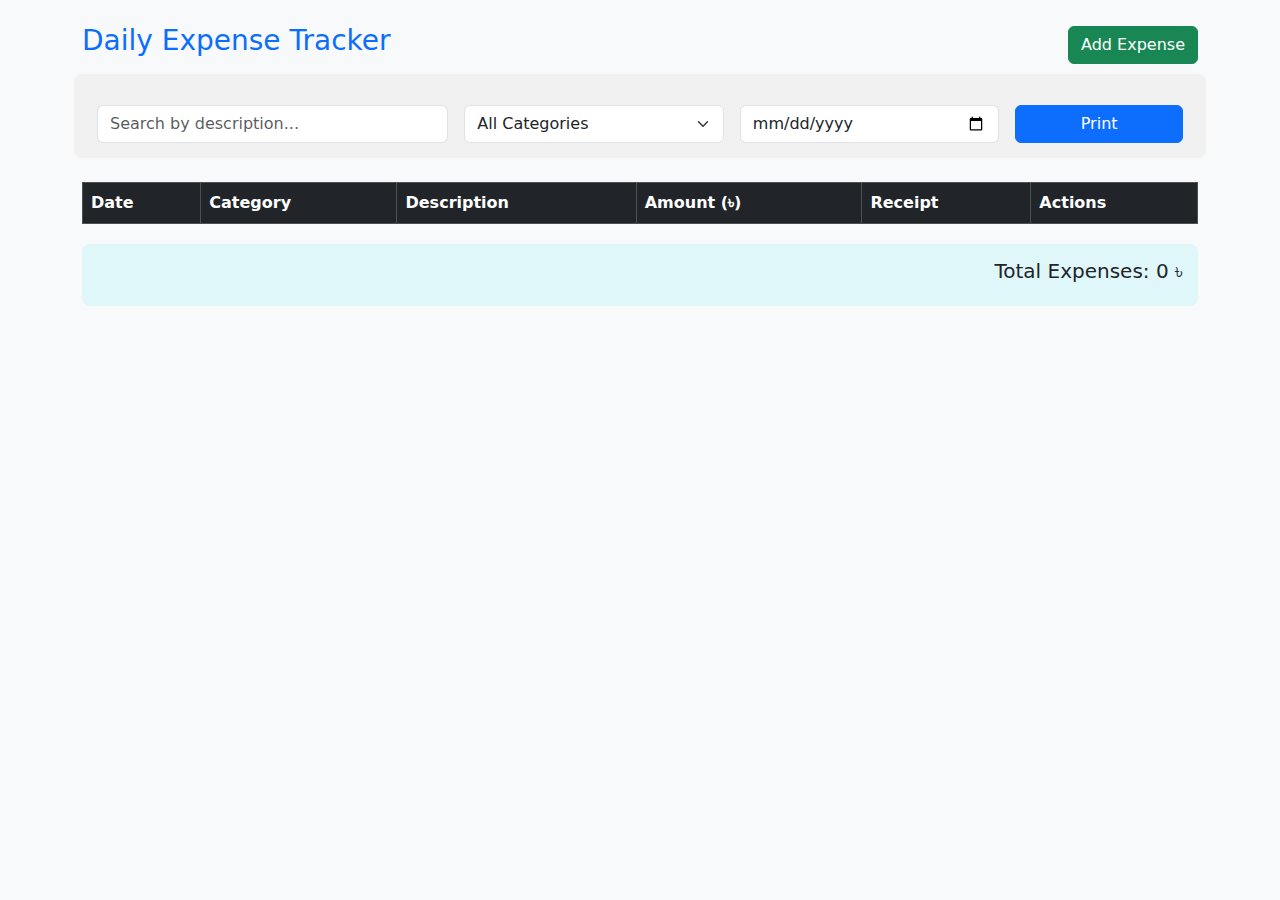
==== index.html @ ed1ccae5 "Update index.html" ====
<!DOCTYPE html>
<html lang="en">
<head>
    <meta charset="UTF-8">
    <meta name="viewport" content="width=device-width, initial-scale=1.0">
    <title>Daily Expense Tracker</title>
    <link href="https://cdn.jsdelivr.net/npm/bootstrap@5.3.0/dist/css/bootstrap.min.css" rel="stylesheet">
    <style>
        .receipt-preview {
            max-width: 50px;
            cursor: pointer;
            transition: transform 0.3s;
        }
        .receipt-preview:hover {
            transform: scale(2.5);
            z-index: 1000;
        }
        .total-box {
            background: #e0f7fa;
            border-radius: 8px;
            padding: 15px;
            margin-top: 20px;
        }
        .filter-section {
            background: #f1f1f1;
            padding: 15px;
            border-radius: 8px;
            margin-bottom: 20px;
        }
        @media print {
            .no-print {
                display: none;
            }
        }
    </style>
</head>
<body class="container py-4 bg-light">

<!-- Header -->
<div class="d-flex justify-content-between align-items-center mb-4">
    <h1 class="h3 text-primary"><i class="bi bi-wallet2"></i> Daily Expense Tracker</h1>
    <button class="btn btn-success no-print" data-bs-toggle="modal" data-bs-target="#expenseModal">
        <i class="bi bi-plus-lg"></i> Add Expense
    </button>
</div>

<!-- Filters Section -->
<div class="filter-section row g-3 mb-4 no-print">
    <div class="col-md-4">
        <input type="text" id="searchInput" class="form-control" placeholder="Search by description...">
    </div>
    <div class="col-md-3">
        <select id="categoryFilter" class="form-select">
            <option value="">All Categories</option>
            <option value="Food">Food</option>
            <option value="Transport">Transport</option>
            <option value="Shopping">Shopping</option>
            <option value="Bills">Bills</option>
            <option value="Others">Others</option>
        </select>
    </div>
    <div class="col-md-3">
        <input type="date" id="dateFilter" class="form-control">
    </div>
    <div class="col-md-2">
        <button class="btn btn-primary w-100" onclick="printExpenses()">
            <i class="bi bi-printer"></i> Print
        </button>
    </div>
</div>

<!-- Table -->
<table class="table table-hover table-bordered">
    <thead class="table-dark">
        <tr>
            <th>Date</th>
            <th>Category</th>
            <th>Description</th>
            <th>Amount (৳)</th>
            <th>Receipt</th>
            <th class="no-print">Actions</th>
        </tr>
    </thead>
    <tbody id="expenseList"></tbody>
</table>

<!-- Total Box -->
<div class="total-box">
    <h5 class="text-end">Total Expenses: <span id="totalAmount">0</span> ৳</h5>
</div>

<script>
// Print Function
function printExpenses() {
    const printWindow = window.open('', '_blank');
    const content = document.querySelector('table').outerHTML;
    const total = document.getElementById('totalAmount').textContent;
    printWindow.document.write(`
        <html>
        <head>
            <title>Expense Report</title>
            <style>
                body {
                    font-family: Arial, sans-serif;
                }
                table {
                    width: 100%;
                    border-collapse: collapse;
                }
                th, td {
                    border: 1px solid #ddd;
                    padding: 8px;
                }
                th {
                    background-color: #f2f2f2;
                }
                .total {
                    margin-top: 10px;
                    font-weight: bold;
                }
            </style>
        </head>
        <body>
            <h2>Expense Report</h2>
            ${content}
            <div class="total">Total Expenses: ${total} ৳</div>
        </body>
        </html>
    `);
    printWindow.document.close();
    printWindow.print();
}
</script>

<script src="https://cdn.jsdelivr.net/npm/bootstrap@5.3.0/dist/js/bootstrap.bundle.min.js"></script>
</body>
</html>
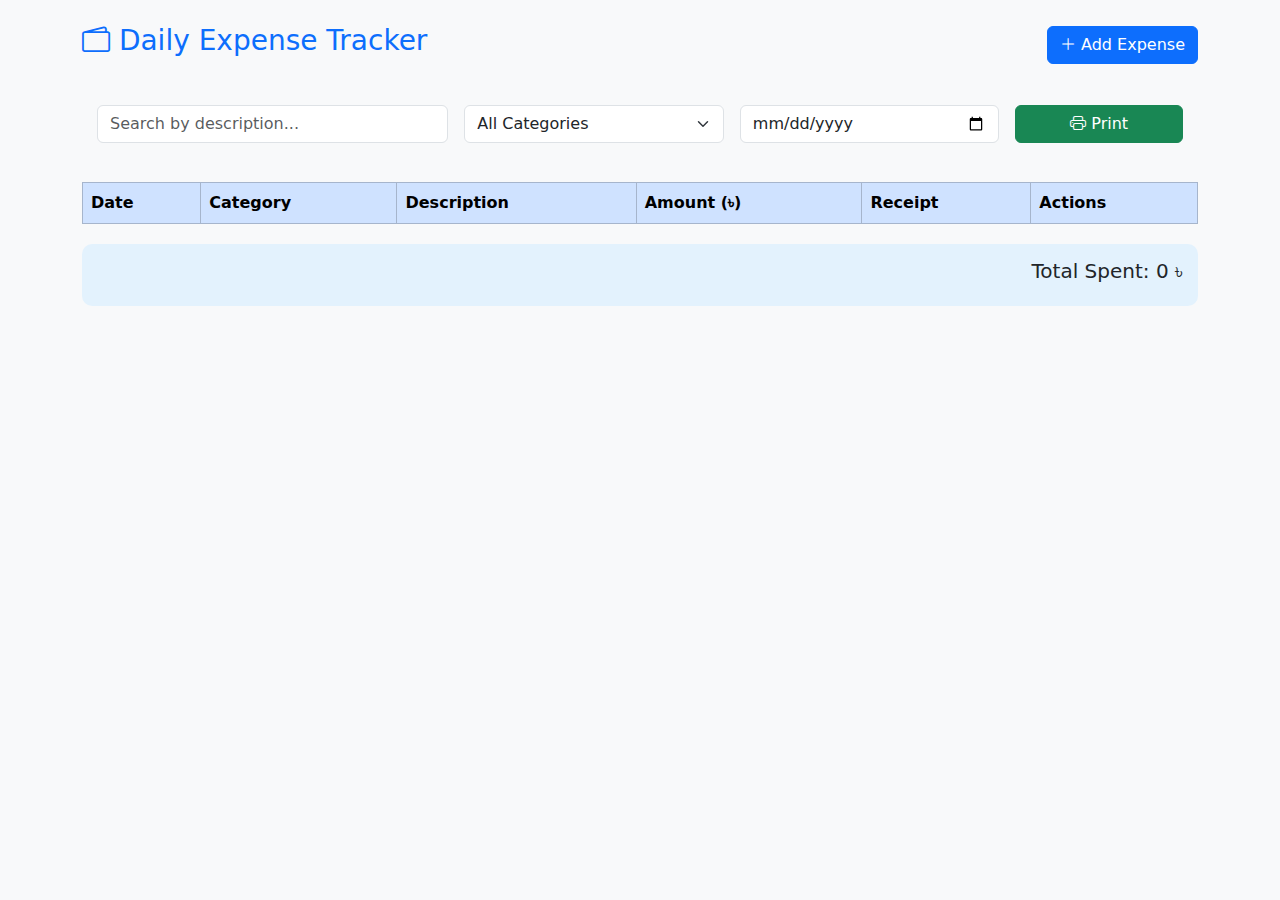
==== commit b66c5220: "Update index.html" ====
--- a/index.html
+++ b/index.html
@@ -5,31 +5,38 @@
     <meta name="viewport" content="width=device-width, initial-scale=1.0">
     <title>Daily Expense Tracker</title>
     <link href="https://cdn.jsdelivr.net/npm/bootstrap@5.3.0/dist/css/bootstrap.min.css" rel="stylesheet">
+    <link rel="stylesheet" href="https://cdn.jsdelivr.net/npm/bootstrap-icons@1.11.1/font/bootstrap-icons.css">
     <style>
         .receipt-preview {
-            max-width: 50px;
+            max-width: 60px;
             cursor: pointer;
             transition: transform 0.3s;
         }
         .receipt-preview:hover {
-            transform: scale(2.5);
+            transform: scale(3);
             z-index: 1000;
         }
         .total-box {
-            background: #e0f7fa;
-            border-radius: 8px;
+            background: #e3f2fd;
+            border-radius: 10px;
             padding: 15px;
             margin-top: 20px;
         }
         .filter-section {
-            background: #f1f1f1;
+            background: #f8f9fa;
             padding: 15px;
             border-radius: 8px;
             margin-bottom: 20px;
         }
         @media print {
-            .no-print {
-                display: none;
+            .no-print, .modal, .receipt-preview:hover {
+                display: none !important;
+            }
+            .print-only {
+                display: block;
+            }
+            table {
+                width: 100% !important;
             }
         }
     </style>
@@ -39,39 +46,41 @@
 <!-- Header -->
 <div class="d-flex justify-content-between align-items-center mb-4">
     <h1 class="h3 text-primary"><i class="bi bi-wallet2"></i> Daily Expense Tracker</h1>
-    <button class="btn btn-success no-print" data-bs-toggle="modal" data-bs-target="#expenseModal">
+    <button class="btn btn-primary no-print" data-bs-toggle="modal" data-bs-target="#expenseModal">
         <i class="bi bi-plus-lg"></i> Add Expense
     </button>
 </div>
 
-<!-- Filters Section -->
-<div class="filter-section row g-3 mb-4 no-print">
-    <div class="col-md-4">
-        <input type="text" id="searchInput" class="form-control" placeholder="Search by description...">
-    </div>
-    <div class="col-md-3">
-        <select id="categoryFilter" class="form-select">
-            <option value="">All Categories</option>
-            <option value="Food">Food</option>
-            <option value="Transport">Transport</option>
-            <option value="Shopping">Shopping</option>
-            <option value="Bills">Bills</option>
-            <option value="Others">Others</option>
-        </select>
-    </div>
-    <div class="col-md-3">
-        <input type="date" id="dateFilter" class="form-control">
-    </div>
-    <div class="col-md-2">
-        <button class="btn btn-primary w-100" onclick="printExpenses()">
-            <i class="bi bi-printer"></i> Print
-        </button>
+<!-- Filter Section -->
+<div class="filter-section mb-4 no-print">
+    <div class="row g-3">
+        <div class="col-md-4">
+            <input type="text" id="searchInput" class="form-control" placeholder="Search by description...">
+        </div>
+        <div class="col-md-3">
+            <select id="categoryFilter" class="form-select">
+                <option value="">All Categories</option>
+                <option value="Food">Food</option>
+                <option value="Transport">Transport</option>
+                <option value="Shopping">Shopping</option>
+                <option value="Bills">Bills</option>
+                <option value="Others">Others</option>
+            </select>
+        </div>
+        <div class="col-md-3">
+            <input type="date" id="dateFilter" class="form-control">
+        </div>
+        <div class="col-md-2">
+            <button class="btn btn-success w-100" onclick="printExpenses()">
+                <i class="bi bi-printer"></i> Print
+            </button>
+        </div>
     </div>
 </div>
 
-<!-- Table -->
+<!-- Expense Table -->
 <table class="table table-hover table-bordered">
-    <thead class="table-dark">
+    <thead class="table-primary">
         <tr>
             <th>Date</th>
             <th>Category</th>
@@ -81,52 +90,260 @@
             <th class="no-print">Actions</th>
         </tr>
     </thead>
-    <tbody id="expenseList"></tbody>
+    <tbody id="expenseList">
+        <!-- Data will load here -->
+    </tbody>
 </table>
 
-<!-- Total Box -->
+<!-- Total Expenses -->
 <div class="total-box">
-    <h5 class="text-end">Total Expenses: <span id="totalAmount">0</span> ৳</h5>
+    <h5 class="text-end">Total Spent: <span id="totalAmount">0</span> ৳</h5>
 </div>
 
+<!-- Add/Edit Modal -->
+<div class="modal fade" id="expenseModal">
+    <div class="modal-dialog">
+        <div class="modal-content">
+            <div class="modal-header">
+                <h5 class="modal-title" id="modalTitle">Add New Expense</h5>
+                <button type="button" class="btn-close" data-bs-dismiss="modal"></button>
+            </div>
+            <form id="expenseForm">
+                <div class="modal-body">
+                    <input type="hidden" id="expenseId">
+                    <div class="mb-3">
+                        <label>Date</label>
+                        <input type="date" class="form-control" id="expenseDate" required>
+                    </div>
+                    <div class="mb-3">
+                        <label>Category</label>
+                        <select class="form-select" id="expenseCategory" required>
+                            <option value="Food">Food</option>
+                            <option value="Transport">Transport</option>
+                            <option value="Shopping">Shopping</option>
+                            <option value="Bills">Bills</option>
+                            <option value="Others">Others</option>
+                        </select>
+                    </div>
+                    <div class="mb-3">
+                        <label>Description</label>
+                        <input type="text" class="form-control" id="expenseDesc" required>
+                    </div>
+                    <div class="mb-3">
+                        <label>Amount</label>
+                        <div class="input-group">
+                            <span class="input-group-text">৳</span>
+                            <input type="number" class="form-control" id="expenseAmount" step="0.01" required>
+                        </div>
+                    </div>
+                    <div class="mb-3">
+                        <label>Receipt (Image)</label>
+                        <input type="file" class="form-control" id="expenseReceipt" accept="image/*">
+                        <img src="#" class="receipt-preview mt-2 d-none" id="receiptPreview">
+                    </div>
+                </div>
+                <div class="modal-footer">
+                    <button type="button" class="btn btn-secondary" data-bs-dismiss="modal">Close</button>
+                    <button type="submit" class="btn btn-primary">Save</button>
+                </div>
+            </form>
+        </div>
+    </div>
+</div>
+
 <script>
-// Print Function
+document.addEventListener('DOMContentLoaded', () => {
+    let expenses = JSON.parse(localStorage.getItem('expenses')) || [];
+    let currentFilters = {
+        search: '',
+        category: '',
+        date: ''
+    };
+
+    // Initialize Bootstrap Modal
+    const expenseModal = new bootstrap.Modal('#expenseModal');
+    
+    // Load Expenses
+    function loadExpenses() {
+        const filteredExpenses = expenses.filter(expense => {
+            const matchesSearch = expense.description.toLowerCase().includes(currentFilters.search.toLowerCase());
+            const matchesCategory = currentFilters.category ? expense.category === currentFilters.category : true;
+            const matchesDate = currentFilters.date ? expense.date === currentFilters.date : true;
+            return matchesSearch && matchesCategory && matchesDate;
+        });
+
+        const tbody = document.getElementById('expenseList');
+        tbody.innerHTML = '';
+        
+        filteredExpenses.forEach((expense, index) => {
+            tbody.innerHTML += `
+                <tr>
+                    <td>${expense.date}</td>
+                    <td>${expense.category}</td>
+                    <td>${expense.description}</td>
+                    <td>${parseFloat(expense.amount).toFixed(2)}</td>
+                    <td>
+                        ${expense.receipt ? 
+                            `<img src="${expense.receipt}" class="receipt-preview">` : ''}
+                    </td>
+                    <td class="no-print">
+                        <button class="btn btn-sm btn-warning me-2" onclick="editExpense(${index})">
+                            <i class="bi bi-pencil"></i>
+                        </button>
+                        <button class="btn btn-sm btn-danger" onclick="deleteExpense(${index})">
+                            <i class="bi bi-trash"></i>
+                        </button>
+                    </td>
+                </tr>
+            `;
+        });
+        
+        // Update Total
+        const total = filteredExpenses.reduce((sum, expense) => sum + parseFloat(expense.amount), 0);
+        document.getElementById('totalAmount').textContent = total.toFixed(2);
+    }
+    
+    // Save Expense
+    document.getElementById('expenseForm').addEventListener('submit', (e) => {
+        e.preventDefault();
+        
+        const expense = {
+            id: document.getElementById('expenseId').value || Date.now(),
+            date: document.getElementById('expenseDate').value,
+            category: document.getElementById('expenseCategory').value,
+            description: document.getElementById('expenseDesc').value,
+            amount: parseFloat(document.getElementById('expenseAmount').value).toFixed(2),
+            receipt: document.getElementById('receiptPreview').src || ''
+        };
+        
+        const index = expenses.findIndex(e => e.id === expense.id);
+        if(index > -1) {
+            expenses[index] = expense;
+        } else {
+            expenses.push(expense);
+        }
+        
+        localStorage.setItem('expenses', JSON.stringify(expenses));
+        loadExpenses();
+        expenseModal.hide();
+        e.target.reset();
+    });
+    
+    // Filter Event Listeners
+    document.getElementById('searchInput').addEventListener('input', function(e) {
+        currentFilters.search = e.target.value;
+        loadExpenses();
+    });
+
+    document.getElementById('categoryFilter').addEventListener('change', function(e) {
+        currentFilters.category = e.target.value;
+        loadExpenses();
+    });
+
+    document.getElementById('dateFilter').addEventListener('change', function(e) {
+        currentFilters.date = e.target.value;
+        loadExpenses();
+    });
+
+    // Preview Receipt
+    document.getElementById('expenseReceipt').addEventListener('change', function(e) {
+        const reader = new FileReader();
+        reader.onload = (event) => {
+            document.getElementById('receiptPreview').src = event.target.result;
+            document.getElementById('receiptPreview').classList.remove('d-none');
+        };
+        reader.readAsDataURL(e.target.files[0]);
+    });
+    
+    // Initial Load
+    loadExpenses();
+});
+
+// Edit Expense
+function editExpense(index) {
+    const expenses = JSON.parse(localStorage.getItem('expenses')) || [];
+    const expense = expenses[index];
+    document.getElementById('expenseId').value = expense.id;
+    document.getElementById('expenseDate').value = expense.date;
+    document.getElementById('expenseCategory').value = expense.category;
+    document.getElementById('expenseDesc').value = expense.description;
+    document.getElementById('expenseAmount').value = expense.amount;
+    document.getElementById('receiptPreview').src = expense.receipt;
+    document.getElementById('receiptPreview').classList.toggle('d-none', !expense.receipt);
+    document.getElementById('modalTitle').textContent = "Edit Expense";
+    new bootstrap.Modal('#expenseModal').show();
+}
+
+// Delete Expense
+function deleteExpense(index) {
+    if(confirm('Are you sure you want to delete this expense?')) {
+        let expenses = JSON.parse(localStorage.getItem('expenses')) || [];
+        expenses.splice(index, 1);
+        localStorage.setItem('expenses', JSON.stringify(expenses));
+        document.dispatchEvent(new Event('DOMContentLoaded'));
+    }
+}
+
+<script>
+// Updated Print Function
 function printExpenses() {
     const printWindow = window.open('', '_blank');
-    const content = document.querySelector('table').outerHTML;
-    const total = document.getElementById('totalAmount').textContent;
+    const tableClone = document.querySelector('table').cloneNode(true);
+    
+    // Remove action column and receipt images from print
+    tableClone.querySelectorAll('.no-print, .receipt-preview').forEach(el => el.remove());
+    
+    // Add print-specific styling
     printWindow.document.write(`
         <html>
-        <head>
-            <title>Expense Report</title>
-            <style>
-                body {
-                    font-family: Arial, sans-serif;
-                }
-                table {
-                    width: 100%;
-                    border-collapse: collapse;
-                }
-                th, td {
-                    border: 1px solid #ddd;
-                    padding: 8px;
-                }
-                th {
-                    background-color: #f2f2f2;
-                }
-                .total {
-                    margin-top: 10px;
-                    font-weight: bold;
-                }
-            </style>
-        </head>
-        <body>
-            <h2>Expense Report</h2>
-            ${content}
-            <div class="total">Total Expenses: ${total} ৳</div>
-        </body>
+            <head>
+                <title>Expense Report</title>
+                <style>
+                    body { 
+                        font-family: Arial, sans-serif; 
+                        margin: 15px; 
+                        width: 100%;
+                    }
+                    table {
+                        width: 100% !important;
+                        border-collapse: collapse;
+                        table-layout: auto;
+                    }
+                    th, td {
+                        border: 1px solid #ddd;
+                        padding: 8px;
+                        text-align: left;
+                        font-size: 13px;
+                        white-space: nowrap;
+                    }
+                    th { 
+                        background-color: #f2f2f2 !important;
+                        font-weight: bold;
+                    }
+                    .total {
+                        font-weight: bold;
+                        margin-top: 15px;
+                        font-size: 14px;
+                    }
+                    @page {
+                        size: auto;
+                        margin: 10mm;
+                    }
+                </style>
+            </head>
+            <body>
+                <h2 style="font-size: 18px; margin-bottom: 15px;">Expense Report</h2>
+                ${tableClone.outerHTML}
+                <div class="total">
+                    Total Expenses: ${document.getElementById('totalAmount').textContent} ৳
+                </div>
+                <p style="font-size: 12px; margin-top: 10px;">
+                    Printed on: ${new Date().toLocaleString()}
+                </p>
+            </body>
         </html>
     `);
+    
     printWindow.document.close();
     printWindow.print();
 }
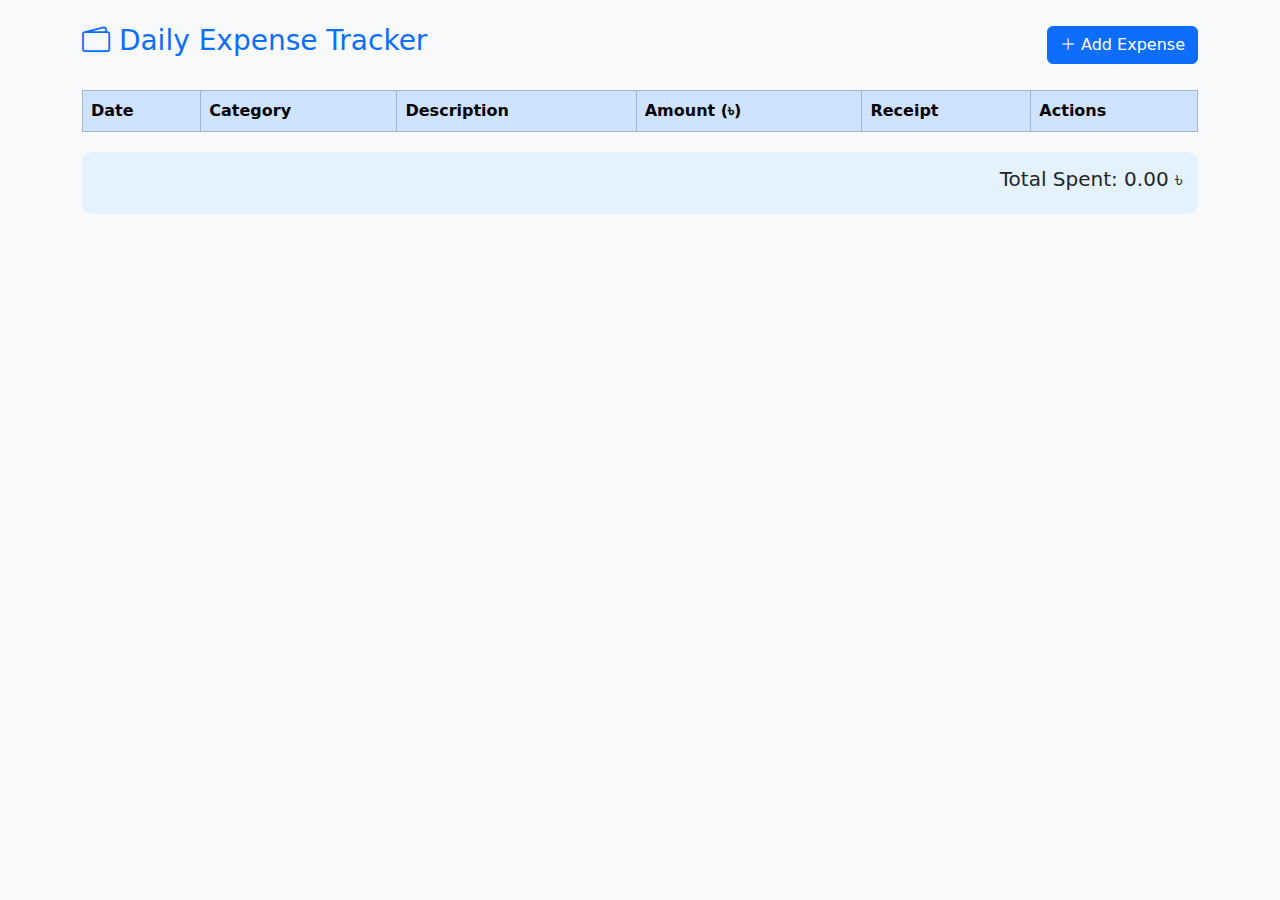
==== commit a65faf52: "Update index.html" ====
--- a/index.html
+++ b/index.html
@@ -22,23 +22,6 @@
             padding: 15px;
             margin-top: 20px;
         }
-        .filter-section {
-            background: #f8f9fa;
-            padding: 15px;
-            border-radius: 8px;
-            margin-bottom: 20px;
-        }
-        @media print {
-            .no-print, .modal, .receipt-preview:hover {
-                display: none !important;
-            }
-            .print-only {
-                display: block;
-            }
-            table {
-                width: 100% !important;
-            }
-        }
     </style>
 </head>
 <body class="container py-4 bg-light">
@@ -46,36 +29,9 @@
 <!-- Header -->
 <div class="d-flex justify-content-between align-items-center mb-4">
     <h1 class="h3 text-primary"><i class="bi bi-wallet2"></i> Daily Expense Tracker</h1>
-    <button class="btn btn-primary no-print" data-bs-toggle="modal" data-bs-target="#expenseModal">
+    <button class="btn btn-primary" data-bs-toggle="modal" data-bs-target="#expenseModal">
         <i class="bi bi-plus-lg"></i> Add Expense
     </button>
-</div>
-
-<!-- Filter Section -->
-<div class="filter-section mb-4 no-print">
-    <div class="row g-3">
-        <div class="col-md-4">
-            <input type="text" id="searchInput" class="form-control" placeholder="Search by description...">
-        </div>
-        <div class="col-md-3">
-            <select id="categoryFilter" class="form-select">
-                <option value="">All Categories</option>
-                <option value="Food">Food</option>
-                <option value="Transport">Transport</option>
-                <option value="Shopping">Shopping</option>
-                <option value="Bills">Bills</option>
-                <option value="Others">Others</option>
-            </select>
-        </div>
-        <div class="col-md-3">
-            <input type="date" id="dateFilter" class="form-control">
-        </div>
-        <div class="col-md-2">
-            <button class="btn btn-success w-100" onclick="printExpenses()">
-                <i class="bi bi-printer"></i> Print
-            </button>
-        </div>
-    </div>
 </div>
 
 <!-- Expense Table -->
@@ -87,7 +43,7 @@
             <th>Description</th>
             <th>Amount (৳)</th>
             <th>Receipt</th>
-            <th class="no-print">Actions</th>
+            <th>Actions</th>
         </tr>
     </thead>
     <tbody id="expenseList">
@@ -154,28 +110,16 @@
 <script>
 document.addEventListener('DOMContentLoaded', () => {
     let expenses = JSON.parse(localStorage.getItem('expenses')) || [];
-    let currentFilters = {
-        search: '',
-        category: '',
-        date: ''
-    };
-
+    
     // Initialize Bootstrap Modal
     const expenseModal = new bootstrap.Modal('#expenseModal');
     
     // Load Expenses
     function loadExpenses() {
-        const filteredExpenses = expenses.filter(expense => {
-            const matchesSearch = expense.description.toLowerCase().includes(currentFilters.search.toLowerCase());
-            const matchesCategory = currentFilters.category ? expense.category === currentFilters.category : true;
-            const matchesDate = currentFilters.date ? expense.date === currentFilters.date : true;
-            return matchesSearch && matchesCategory && matchesDate;
-        });
-
         const tbody = document.getElementById('expenseList');
         tbody.innerHTML = '';
         
-        filteredExpenses.forEach((expense, index) => {
+        expenses.forEach((expense, index) => {
             tbody.innerHTML += `
                 <tr>
                     <td>${expense.date}</td>
@@ -186,7 +130,7 @@
                         ${expense.receipt ? 
                             `<img src="${expense.receipt}" class="receipt-preview">` : ''}
                     </td>
-                    <td class="no-print">
+                    <td>
                         <button class="btn btn-sm btn-warning me-2" onclick="editExpense(${index})">
                             <i class="bi bi-pencil"></i>
                         </button>
@@ -199,7 +143,7 @@
         });
         
         // Update Total
-        const total = filteredExpenses.reduce((sum, expense) => sum + parseFloat(expense.amount), 0);
+        const total = expenses.reduce((sum, expense) => sum + parseFloat(expense.amount), 0);
         document.getElementById('totalAmount').textContent = total.toFixed(2);
     }
     
@@ -229,22 +173,29 @@
         e.target.reset();
     });
     
-    // Filter Event Listeners
-    document.getElementById('searchInput').addEventListener('input', function(e) {
-        currentFilters.search = e.target.value;
-        loadExpenses();
-    });
-
-    document.getElementById('categoryFilter').addEventListener('change', function(e) {
-        currentFilters.category = e.target.value;
-        loadExpenses();
-    });
-
-    document.getElementById('dateFilter').addEventListener('change', function(e) {
-        currentFilters.date = e.target.value;
-        loadExpenses();
-    });
-
+    // Edit Expense
+    window.editExpense = (index) => {
+        const expense = expenses[index];
+        document.getElementById('expenseId').value = expense.id;
+        document.getElementById('expenseDate').value = expense.date;
+        document.getElementById('expenseCategory').value = expense.category;
+        document.getElementById('expenseDesc').value = expense.description;
+        document.getElementById('expenseAmount').value = expense.amount;
+        document.getElementById('receiptPreview').src = expense.receipt;
+        document.getElementById('receiptPreview').classList.toggle('d-none', !expense.receipt);
+        document.getElementById('modalTitle').textContent = "Edit Expense";
+        expenseModal.show();
+    };
+    
+    // Delete Expense
+    window.deleteExpense = (index) => {
+        if(confirm('Are you sure you want to delete this expense?')) {
+            expenses.splice(index, 1);
+            localStorage.setItem('expenses', JSON.stringify(expenses));
+            loadExpenses();
+        }
+    };
+    
     // Preview Receipt
     document.getElementById('expenseReceipt').addEventListener('change', function(e) {
         const reader = new FileReader();
@@ -258,95 +209,6 @@
     // Initial Load
     loadExpenses();
 });
-
-// Edit Expense
-function editExpense(index) {
-    const expenses = JSON.parse(localStorage.getItem('expenses')) || [];
-    const expense = expenses[index];
-    document.getElementById('expenseId').value = expense.id;
-    document.getElementById('expenseDate').value = expense.date;
-    document.getElementById('expenseCategory').value = expense.category;
-    document.getElementById('expenseDesc').value = expense.description;
-    document.getElementById('expenseAmount').value = expense.amount;
-    document.getElementById('receiptPreview').src = expense.receipt;
-    document.getElementById('receiptPreview').classList.toggle('d-none', !expense.receipt);
-    document.getElementById('modalTitle').textContent = "Edit Expense";
-    new bootstrap.Modal('#expenseModal').show();
-}
-
-// Delete Expense
-function deleteExpense(index) {
-    if(confirm('Are you sure you want to delete this expense?')) {
-        let expenses = JSON.parse(localStorage.getItem('expenses')) || [];
-        expenses.splice(index, 1);
-        localStorage.setItem('expenses', JSON.stringify(expenses));
-        document.dispatchEvent(new Event('DOMContentLoaded'));
-    }
-}
-
-<script>
-// Updated Print Function
-function printExpenses() {
-    const printWindow = window.open('', '_blank');
-    const tableClone = document.querySelector('table').cloneNode(true);
-    
-    // Remove action column and receipt images from print
-    tableClone.querySelectorAll('.no-print, .receipt-preview').forEach(el => el.remove());
-    
-    // Add print-specific styling
-    printWindow.document.write(`
-        <html>
-            <head>
-                <title>Expense Report</title>
-                <style>
-                    body { 
-                        font-family: Arial, sans-serif; 
-                        margin: 15px; 
-                        width: 100%;
-                    }
-                    table {
-                        width: 100% !important;
-                        border-collapse: collapse;
-                        table-layout: auto;
-                    }
-                    th, td {
-                        border: 1px solid #ddd;
-                        padding: 8px;
-                        text-align: left;
-                        font-size: 13px;
-                        white-space: nowrap;
-                    }
-                    th { 
-                        background-color: #f2f2f2 !important;
-                        font-weight: bold;
-                    }
-                    .total {
-                        font-weight: bold;
-                        margin-top: 15px;
-                        font-size: 14px;
-                    }
-                    @page {
-                        size: auto;
-                        margin: 10mm;
-                    }
-                </style>
-            </head>
-            <body>
-                <h2 style="font-size: 18px; margin-bottom: 15px;">Expense Report</h2>
-                ${tableClone.outerHTML}
-                <div class="total">
-                    Total Expenses: ${document.getElementById('totalAmount').textContent} ৳
-                </div>
-                <p style="font-size: 12px; margin-top: 10px;">
-                    Printed on: ${new Date().toLocaleString()}
-                </p>
-            </body>
-        </html>
-    `);
-    
-    printWindow.document.close();
-    printWindow.print();
-}
 </script>
 
 <script src="https://cdn.jsdelivr.net/npm/bootstrap@5.3.0/dist/js/bootstrap.bundle.min.js"></script>
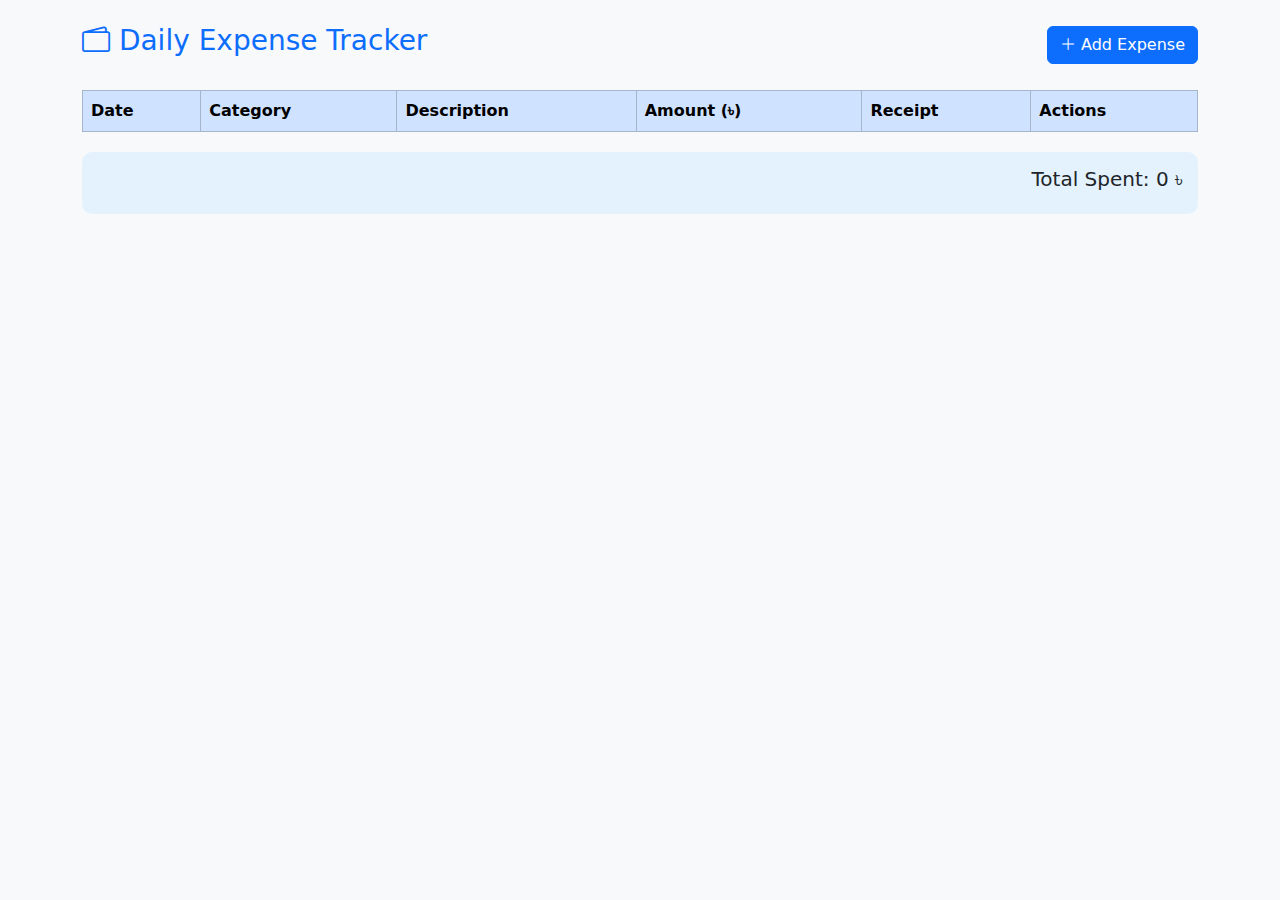
==== commit ba19850f: "Update index.html" ====
--- a/index.html
+++ b/index.html
@@ -1,216 +1,211 @@
 <!DOCTYPE html>
 <html lang="en">
+
 <head>
     <meta charset="UTF-8">
     <meta name="viewport" content="width=device-width, initial-scale=1.0">
     <title>Daily Expense Tracker</title>
     <link href="https://cdn.jsdelivr.net/npm/bootstrap@5.3.0/dist/css/bootstrap.min.css" rel="stylesheet">
     <link rel="stylesheet" href="https://cdn.jsdelivr.net/npm/bootstrap-icons@1.11.1/font/bootstrap-icons.css">
+    <link rel="stylesheet" href="https://cdnjs.cloudflare.com/ajax/libs/Chart.js/4.4.0/chart.min.css">
     <style>
         .receipt-preview {
             max-width: 60px;
             cursor: pointer;
             transition: transform 0.3s;
         }
+
         .receipt-preview:hover {
             transform: scale(3);
             z-index: 1000;
         }
+
         .total-box {
             background: #e3f2fd;
             border-radius: 10px;
             padding: 15px;
             margin-top: 20px;
         }
+
+        /* Styles for Chart */
+        #expenseChart {
+            max-height: 400px;
+        }
     </style>
 </head>
+
 <body class="container py-4 bg-light">
 
-<!-- Header -->
-<div class="d-flex justify-content-between align-items-center mb-4">
-    <h1 class="h3 text-primary"><i class="bi bi-wallet2"></i> Daily Expense Tracker</h1>
-    <button class="btn btn-primary" data-bs-toggle="modal" data-bs-target="#expenseModal">
-        <i class="bi bi-plus-lg"></i> Add Expense
-    </button>
-</div>
-
-<!-- Expense Table -->
-<table class="table table-hover table-bordered">
-    <thead class="table-primary">
-        <tr>
-            <th>Date</th>
-            <th>Category</th>
-            <th>Description</th>
-            <th>Amount (৳)</th>
-            <th>Receipt</th>
-            <th>Actions</th>
-        </tr>
-    </thead>
-    <tbody id="expenseList">
-        <!-- Data will load here -->
-    </tbody>
-</table>
-
-<!-- Total Expenses -->
-<div class="total-box">
-    <h5 class="text-end">Total Spent: <span id="totalAmount">0</span> ৳</h5>
-</div>
-
-<!-- Add/Edit Modal -->
-<div class="modal fade" id="expenseModal">
-    <div class="modal-dialog">
-        <div class="modal-content">
-            <div class="modal-header">
-                <h5 class="modal-title" id="modalTitle">Add New Expense</h5>
-                <button type="button" class="btn-close" data-bs-dismiss="modal"></button>
+    <div class="d-flex justify-content-between align-items-center mb-4">
+        <h1 class="h3 text-primary"><i class="bi bi-wallet2"></i> Daily Expense Tracker</h1>
+        <button class="btn btn-primary" data-bs-toggle="modal" data-bs-target="#expenseModal">
+            <i class="bi bi-plus-lg"></i> Add Expense
+        </button>
+    </div>
+
+    <table class="table table-hover table-bordered">
+        <thead class="table-primary">
+            <tr>
+                <th>Date</th>
+                <th>Category</th>
+                <th>Description</th>
+                <th>Amount (৳)</th>
+                <th>Receipt</th>
+                <th>Actions</th>
+            </tr>
+        </thead>
+        <tbody id="expenseList">
+            </tbody>
+    </table>
+
+    <div class="total-box">
+        <h5 class="text-end">Total Spent: <span id="totalAmount">0</span> ৳</h5>
+    </div>
+
+    <div class="mt-4">
+        <canvas id="expenseChart"></canvas>
+    </div>
+
+
+    <div class="modal fade" id="expenseModal">
+        <div class="modal-dialog">
+            <div class="modal-content">
+                <div class="modal-header">
+                    <h5 class="modal-title" id="modalTitle">Add New Expense</h5>
+                    <button type="button" class="btn-close" data-bs-dismiss="modal"></button>
+                </div>
+                <form id="expenseForm">
+                    <div class="modal-body">
+                        <input type="hidden" id="expenseId">
+                        <div class="mb-3">
+                            <label>Date</label>
+                            <input type="date" class="form-control" id="expenseDate" required>
+                        </div>
+                        <div class="mb-3">
+                            <label>Category</label>
+                            <select class="form-select" id="expenseCategory" required>
+                                <option value="Food">Food</option>
+                                <option value="Transport">Transport</option>
+                                <option value="Shopping">Shopping</option>
+                                <option value="Bills">Bills</option>
+                                <option value="Others">Others</option>
+                            </select>
+                        </div>
+                        <div class="mb-3">
+                            <label>Description</label>
+                            <input type="text" class="form-control" id="expenseDesc" required>
+                        </div>
+                        <div class="mb-3">
+                            <label>Amount</label>
+                            <div class="input-group">
+                                <span class="input-group-text">৳</span>
+                                <input type="number" class="form-control" id="expenseAmount" step="0.01" required>
+                            </div>
+                        </div>
+                        <div class="mb-3">
+                            <label>Receipt (Image)</label>
+                            <input type="file" class="form-control" id="expenseReceipt" accept="image/*">
+                            <img src="#" class="receipt-preview mt-2 d-none" id="receiptPreview">
+                        </div>
+                    </div>
+                    <div class="modal-footer">
+                        <button type="button" class="btn btn-secondary" data-bs-dismiss="modal">Close</button>
+                        <button type="submit" class="btn btn-primary">Save</button>
+                    </div>
+                </form>
             </div>
-            <form id="expenseForm">
-                <div class="modal-body">
-                    <input type="hidden" id="expenseId">
-                    <div class="mb-3">
-                        <label>Date</label>
-                        <input type="date" class="form-control" id="expenseDate" required>
-                    </div>
-                    <div class="mb-3">
-                        <label>Category</label>
-                        <select class="form-select" id="expenseCategory" required>
-                            <option value="Food">Food</option>
-                            <option value="Transport">Transport</option>
-                            <option value="Shopping">Shopping</option>
-                            <option value="Bills">Bills</option>
-                            <option value="Others">Others</option>
-                        </select>
-                    </div>
-                    <div class="mb-3">
-                        <label>Description</label>
-                        <input type="text" class="form-control" id="expenseDesc" required>
-                    </div>
-                    <div class="mb-3">
-                        <label>Amount</label>
-                        <div class="input-group">
-                            <span class="input-group-text">৳</span>
-                            <input type="number" class="form-control" id="expenseAmount" step="0.01" required>
-                        </div>
-                    </div>
-                    <div class="mb-3">
-                        <label>Receipt (Image)</label>
-                        <input type="file" class="form-control" id="expenseReceipt" accept="image/*">
-                        <img src="#" class="receipt-preview mt-2 d-none" id="receiptPreview">
-                    </div>
-                </div>
-                <div class="modal-footer">
-                    <button type="button" class="btn btn-secondary" data-bs-dismiss="modal">Close</button>
-                    <button type="submit" class="btn btn-primary">Save</button>
-                </div>
-            </form>
         </div>
     </div>
-</div>
-
-<script>
-document.addEventListener('DOMContentLoaded', () => {
-    let expenses = JSON.parse(localStorage.getItem('expenses')) || [];
-    
-    // Initialize Bootstrap Modal
-    const expenseModal = new bootstrap.Modal('#expenseModal');
-    
-    // Load Expenses
-    function loadExpenses() {
-        const tbody = document.getElementById('expenseList');
-        tbody.innerHTML = '';
-        
-        expenses.forEach((expense, index) => {
-            tbody.innerHTML += `
-                <tr>
-                    <td>${expense.date}</td>
-                    <td>${expense.category}</td>
-                    <td>${expense.description}</td>
-                    <td>${parseFloat(expense.amount).toFixed(2)}</td>
-                    <td>
-                        ${expense.receipt ? 
-                            `<img src="${expense.receipt}" class="receipt-preview">` : ''}
-                    </td>
-                    <td>
-                        <button class="btn btn-sm btn-warning me-2" onclick="editExpense(${index})">
-                            <i class="bi bi-pencil"></i>
-                        </button>
-                        <button class="btn btn-sm btn-danger" onclick="deleteExpense(${index})">
-                            <i class="bi bi-trash"></i>
-                        </button>
-                    </td>
-                </tr>
-            `;
-        });
-        
-        // Update Total
-        const total = expenses.reduce((sum, expense) => sum + parseFloat(expense.amount), 0);
-        document.getElementById('totalAmount').textContent = total.toFixed(2);
-    }
-    
-    // Save Expense
-    document.getElementById('expenseForm').addEventListener('submit', (e) => {
-        e.preventDefault();
-        
-        const expense = {
-            id: document.getElementById('expenseId').value || Date.now(),
-            date: document.getElementById('expenseDate').value,
-            category: document.getElementById('expenseCategory').value,
-            description: document.getElementById('expenseDesc').value,
-            amount: parseFloat(document.getElementById('expenseAmount').value).toFixed(2),
-            receipt: document.getElementById('receiptPreview').src || ''
-        };
-        
-        const index = expenses.findIndex(e => e.id === expense.id);
-        if(index > -1) {
-            expenses[index] = expense;
-        } else {
-            expenses.push(expense);
-        }
-        
-        localStorage.setItem('expenses', JSON.stringify(expenses));
-        loadExpenses();
-        expenseModal.hide();
-        e.target.reset();
-    });
-    
-    // Edit Expense
-    window.editExpense = (index) => {
-        const expense = expenses[index];
-        document.getElementById('expenseId').value = expense.id;
-        document.getElementById('expenseDate').value = expense.date;
-        document.getElementById('expenseCategory').value = expense.category;
-        document.getElementById('expenseDesc').value = expense.description;
-        document.getElementById('expenseAmount').value = expense.amount;
-        document.getElementById('receiptPreview').src = expense.receipt;
-        document.getElementById('receiptPreview').classList.toggle('d-none', !expense.receipt);
-        document.getElementById('modalTitle').textContent = "Edit Expense";
-        expenseModal.show();
-    };
-    
-    // Delete Expense
-    window.deleteExpense = (index) => {
-        if(confirm('Are you sure you want to delete this expense?')) {
-            expenses.splice(index, 1);
-            localStorage.setItem('expenses', JSON.stringify(expenses));
-            loadExpenses();
-        }
-    };
-    
-    // Preview Receipt
-    document.getElementById('expenseReceipt').addEventListener('change', function(e) {
-        const reader = new FileReader();
-        reader.onload = (event) => {
-            document.getElementById('receiptPreview').src = event.target.result;
-            document.getElementById('receiptPreview').classList.remove('d-none');
-        };
-        reader.readAsDataURL(e.target.files[0]);
-    });
-    
-    // Initial Load
-    loadExpenses();
-});
-</script>
-
-<script src="https://cdn.jsdelivr.net/npm/bootstrap@5.3.0/dist/js/bootstrap.bundle.min.js"></script>
-</body>
-</html>+
+    <script src="https://cdn.jsdelivr.net/npm/bootstrap@5.3.0/dist/js/bootstrap.bundle.min.js"></script>
+    <script src="https://cdnjs.cloudflare.com/ajax/libs/Chart.js/4.4.0/chart.min.js"></script>
+    <script>
+        document.addEventListener('DOMContentLoaded', () => {
+            let expenses = JSON.parse(localStorage.getItem('expenses')) || [];
+            let myChart; // Store the chart instance
+
+            // Initialize Bootstrap Modal
+            const expenseModal = new bootstrap.Modal('#expenseModal');
+
+            // Load Expenses
+            function loadExpenses() {
+                const tbody = document.getElementById('expenseList');
+                tbody.innerHTML = '';
+
+                expenses.forEach((expense, index) => {
+                    tbody.innerHTML += `
+                        <tr>
+                            <td>${expense.date}</td>
+                            <td>${expense.category}</td>
+                            <td>${expense.description}</td>
+                            <td>${parseFloat(expense.amount).toFixed(2)}</td>
+                            <td>
+                                ${expense.receipt ? 
+                                    `<img src="${expense.receipt}" class="receipt-preview">` : ''}
+                            </td>
+                            <td>
+                                <button class="btn btn-sm btn-warning me-2" onclick="editExpense(${index})">
+                                    <i class="bi bi-pencil"></i>
+                                </button>
+                                <button class="btn btn-sm btn-danger" onclick="deleteExpense(${index})">
+                                    <i class="bi bi-trash"></i>
+                                </button>
+                            </td>
+                        </tr>
+                    `;
+                });
+
+                // Update Total
+                const total = expenses.reduce((sum, expense) => sum + parseFloat(expense.amount), 0);
+                document.getElementById('totalAmount').textContent = total.toFixed(2);
+
+                renderChart(); // Update chart after loading expenses
+            }
+
+            // Save Expense
+            document.getElementById('expenseForm').addEventListener('submit', (e) => {
+                e.preventDefault();
+
+                const expense = {
+                    id: document.getElementById('expenseId').value || Date.now(),
+                    date: document.getElementById('expenseDate').value,
+                    category: document.getElementById('expenseCategory').value,
+                    description: document.getElementById('expenseDesc').value,
+                    amount: parseFloat(document.getElementById('expenseAmount').value).toFixed(2),
+                    receipt: document.getElementById('receiptPreview').src || ''
+                };
+
+                const index = expenses.findIndex(e => e.id === expense.id);
+                if (index > -1) {
+                    expenses[index] = expense;
+                } else {
+                    expenses.push(expense);
+                }
+
+                localStorage.setItem('expenses', JSON.stringify(expenses));
+                loadExpenses();
+                expenseModal.hide();
+                e.target.reset();
+            });
+
+            // Edit Expense
+            window.editExpense = (index) => {
+                const expense = expenses[index];
+                document.getElementById('expenseId').value = expense.id;
+                document.getElementById('expenseDate').value = expense.date;
+                document.getElementById('expenseCategory').value = expense.category;
+                document.getElementById('expenseDesc').value = expense.description;
+                document.getElementById('expenseAmount').value = expense.amount;
+                document.getElementById('receiptPreview').src = expense.receipt;
+                document.getElementById('receiptPreview').classList.toggle('d-none', !expense.receipt);
+                document.getElementById('modalTitle').textContent = "Edit Expense";
+                expenseModal.show();
+            };
+
+            // Delete Expense
+            window.deleteExpense = (index) => {
+                if (confirm('Are you sure you want to delete this expense?')) {
+                    expenses.splice(index, 1);
+                    localStorage.setItem('expenses', JSON.stringify(expenses));
+                    load
+
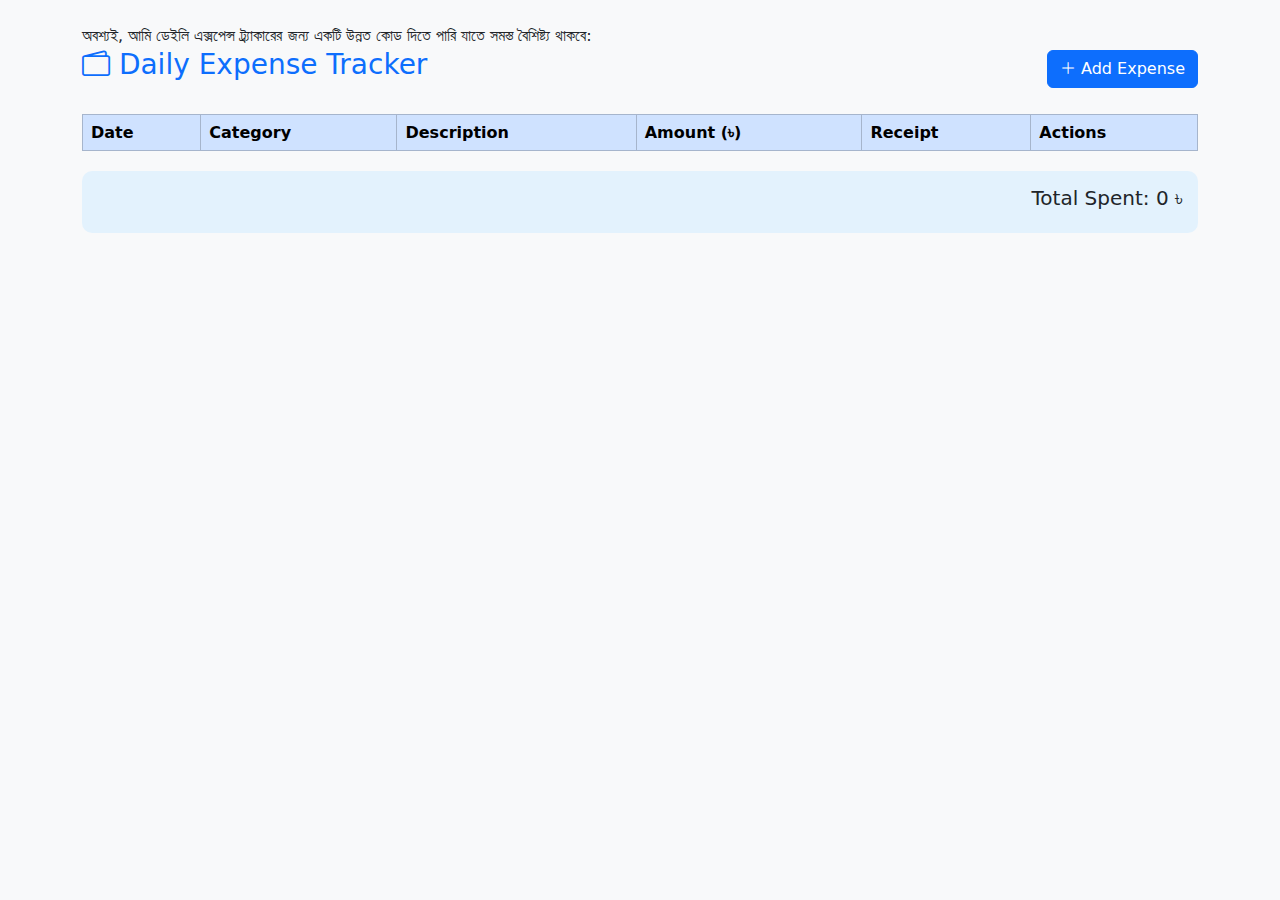
==== commit beae1629: "Update index.html" ====
--- a/index.html
+++ b/index.html
@@ -1,3 +1,4 @@
+অবশ্যই, আমি ডেইলি এক্সপেন্স ট্র্যাকারের জন্য একটি উন্নত কোড দিতে পারি যাতে সমস্ত বৈশিষ্ট্য থাকবে:
 <!DOCTYPE html>
 <html lang="en">
 
@@ -207,5 +208,9 @@
                 if (confirm('Are you sure you want to delete this expense?')) {
                     expenses.splice(index, 1);
                     localStorage.setItem('expenses', JSON.stringify(expenses));
-                    load
-
+                    loadExpenses();
+                }
+            };
+
+            // Preview Receipt
+
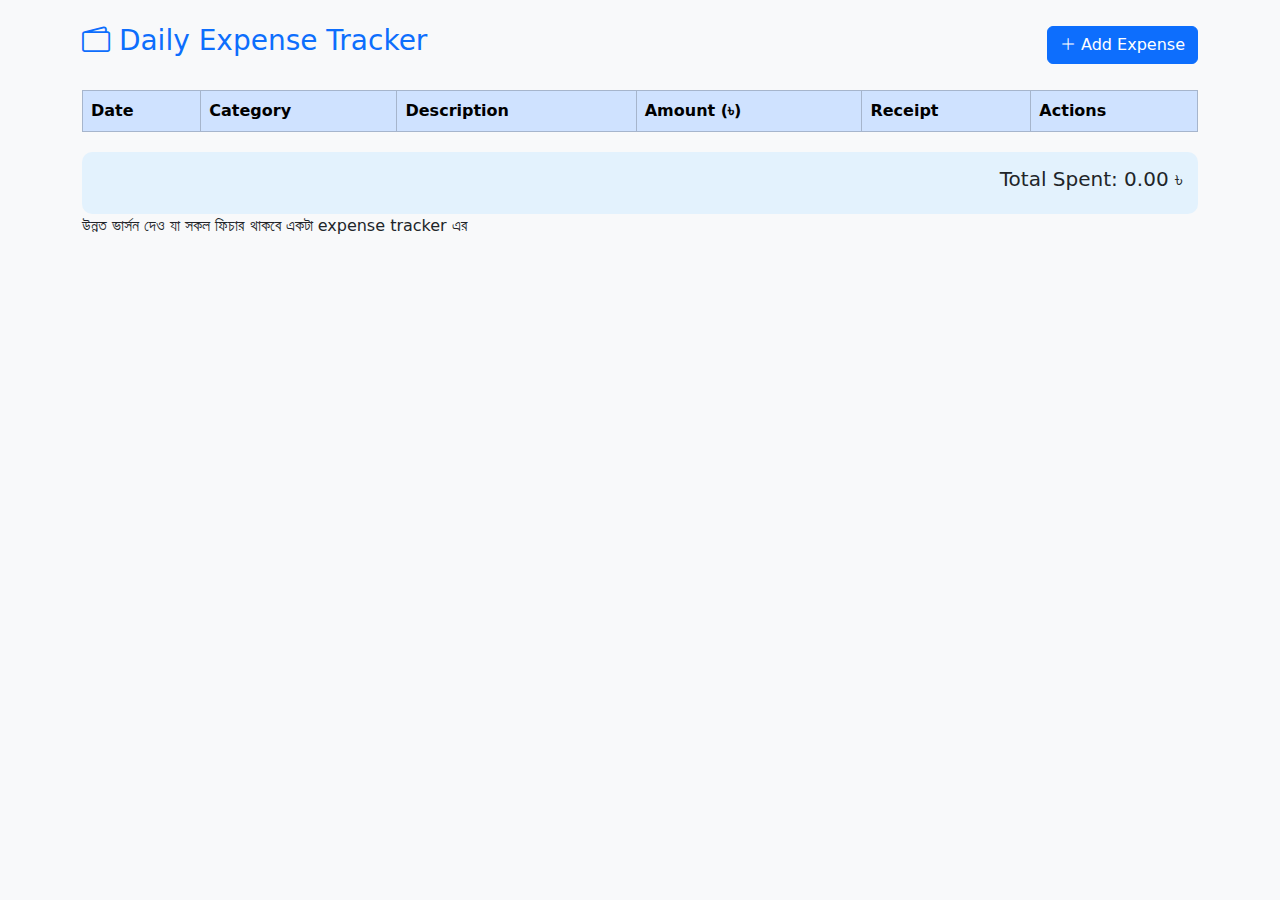
==== commit e2623d22: "Update index.html" ====
--- a/index.html
+++ b/index.html
@@ -1,216 +1,217 @@
-অবশ্যই, আমি ডেইলি এক্সপেন্স ট্র্যাকারের জন্য একটি উন্নত কোড দিতে পারি যাতে সমস্ত বৈশিষ্ট্য থাকবে:
 <!DOCTYPE html>
 <html lang="en">
-
 <head>
     <meta charset="UTF-8">
     <meta name="viewport" content="width=device-width, initial-scale=1.0">
     <title>Daily Expense Tracker</title>
     <link href="https://cdn.jsdelivr.net/npm/bootstrap@5.3.0/dist/css/bootstrap.min.css" rel="stylesheet">
     <link rel="stylesheet" href="https://cdn.jsdelivr.net/npm/bootstrap-icons@1.11.1/font/bootstrap-icons.css">
-    <link rel="stylesheet" href="https://cdnjs.cloudflare.com/ajax/libs/Chart.js/4.4.0/chart.min.css">
     <style>
         .receipt-preview {
             max-width: 60px;
             cursor: pointer;
             transition: transform 0.3s;
         }
-
         .receipt-preview:hover {
             transform: scale(3);
             z-index: 1000;
         }
-
         .total-box {
             background: #e3f2fd;
             border-radius: 10px;
             padding: 15px;
             margin-top: 20px;
         }
-
-        /* Styles for Chart */
-        #expenseChart {
-            max-height: 400px;
-        }
     </style>
 </head>
-
 <body class="container py-4 bg-light">
 
-    <div class="d-flex justify-content-between align-items-center mb-4">
-        <h1 class="h3 text-primary"><i class="bi bi-wallet2"></i> Daily Expense Tracker</h1>
-        <button class="btn btn-primary" data-bs-toggle="modal" data-bs-target="#expenseModal">
-            <i class="bi bi-plus-lg"></i> Add Expense
-        </button>
-    </div>
-
-    <table class="table table-hover table-bordered">
-        <thead class="table-primary">
-            <tr>
-                <th>Date</th>
-                <th>Category</th>
-                <th>Description</th>
-                <th>Amount (৳)</th>
-                <th>Receipt</th>
-                <th>Actions</th>
-            </tr>
-        </thead>
-        <tbody id="expenseList">
-            </tbody>
-    </table>
-
-    <div class="total-box">
-        <h5 class="text-end">Total Spent: <span id="totalAmount">0</span> ৳</h5>
-    </div>
-
-    <div class="mt-4">
-        <canvas id="expenseChart"></canvas>
-    </div>
-
-
-    <div class="modal fade" id="expenseModal">
-        <div class="modal-dialog">
-            <div class="modal-content">
-                <div class="modal-header">
-                    <h5 class="modal-title" id="modalTitle">Add New Expense</h5>
-                    <button type="button" class="btn-close" data-bs-dismiss="modal"></button>
+<!-- Header -->
+<div class="d-flex justify-content-between align-items-center mb-4">
+    <h1 class="h3 text-primary"><i class="bi bi-wallet2"></i> Daily Expense Tracker</h1>
+    <button class="btn btn-primary" data-bs-toggle="modal" data-bs-target="#expenseModal">
+        <i class="bi bi-plus-lg"></i> Add Expense
+    </button>
+</div>
+
+<!-- Expense Table -->
+<table class="table table-hover table-bordered">
+    <thead class="table-primary">
+        <tr>
+            <th>Date</th>
+            <th>Category</th>
+            <th>Description</th>
+            <th>Amount (৳)</th>
+            <th>Receipt</th>
+            <th>Actions</th>
+        </tr>
+    </thead>
+    <tbody id="expenseList">
+        <!-- Data will load here -->
+    </tbody>
+</table>
+
+<!-- Total Expenses -->
+<div class="total-box">
+    <h5 class="text-end">Total Spent: <span id="totalAmount">0</span> ৳</h5>
+</div>
+
+<!-- Add/Edit Modal -->
+<div class="modal fade" id="expenseModal">
+    <div class="modal-dialog">
+        <div class="modal-content">
+            <div class="modal-header">
+                <h5 class="modal-title" id="modalTitle">Add New Expense</h5>
+                <button type="button" class="btn-close" data-bs-dismiss="modal"></button>
+            </div>
+            <form id="expenseForm">
+                <div class="modal-body">
+                    <input type="hidden" id="expenseId">
+                    <div class="mb-3">
+                        <label>Date</label>
+                        <input type="date" class="form-control" id="expenseDate" required>
+                    </div>
+                    <div class="mb-3">
+                        <label>Category</label>
+                        <select class="form-select" id="expenseCategory" required>
+                            <option value="Food">Food</option>
+                            <option value="Transport">Transport</option>
+                            <option value="Shopping">Shopping</option>
+                            <option value="Bills">Bills</option>
+                            <option value="Others">Others</option>
+                        </select>
+                    </div>
+                    <div class="mb-3">
+                        <label>Description</label>
+                        <input type="text" class="form-control" id="expenseDesc" required>
+                    </div>
+                    <div class="mb-3">
+                        <label>Amount</label>
+                        <div class="input-group">
+                            <span class="input-group-text">৳</span>
+                            <input type="number" class="form-control" id="expenseAmount" step="0.01" required>
+                        </div>
+                    </div>
+                    <div class="mb-3">
+                        <label>Receipt (Image)</label>
+                        <input type="file" class="form-control" id="expenseReceipt" accept="image/*">
+                        <img src="#" class="receipt-preview mt-2 d-none" id="receiptPreview">
+                    </div>
                 </div>
-                <form id="expenseForm">
-                    <div class="modal-body">
-                        <input type="hidden" id="expenseId">
-                        <div class="mb-3">
-                            <label>Date</label>
-                            <input type="date" class="form-control" id="expenseDate" required>
-                        </div>
-                        <div class="mb-3">
-                            <label>Category</label>
-                            <select class="form-select" id="expenseCategory" required>
-                                <option value="Food">Food</option>
-                                <option value="Transport">Transport</option>
-                                <option value="Shopping">Shopping</option>
-                                <option value="Bills">Bills</option>
-                                <option value="Others">Others</option>
-                            </select>
-                        </div>
-                        <div class="mb-3">
-                            <label>Description</label>
-                            <input type="text" class="form-control" id="expenseDesc" required>
-                        </div>
-                        <div class="mb-3">
-                            <label>Amount</label>
-                            <div class="input-group">
-                                <span class="input-group-text">৳</span>
-                                <input type="number" class="form-control" id="expenseAmount" step="0.01" required>
-                            </div>
-                        </div>
-                        <div class="mb-3">
-                            <label>Receipt (Image)</label>
-                            <input type="file" class="form-control" id="expenseReceipt" accept="image/*">
-                            <img src="#" class="receipt-preview mt-2 d-none" id="receiptPreview">
-                        </div>
-                    </div>
-                    <div class="modal-footer">
-                        <button type="button" class="btn btn-secondary" data-bs-dismiss="modal">Close</button>
-                        <button type="submit" class="btn btn-primary">Save</button>
-                    </div>
-                </form>
-            </div>
+                <div class="modal-footer">
+                    <button type="button" class="btn btn-secondary" data-bs-dismiss="modal">Close</button>
+                    <button type="submit" class="btn btn-primary">Save</button>
+                </div>
+            </form>
         </div>
     </div>
-
-    <script src="https://cdn.jsdelivr.net/npm/bootstrap@5.3.0/dist/js/bootstrap.bundle.min.js"></script>
-    <script src="https://cdnjs.cloudflare.com/ajax/libs/Chart.js/4.4.0/chart.min.js"></script>
-    <script>
-        document.addEventListener('DOMContentLoaded', () => {
-            let expenses = JSON.parse(localStorage.getItem('expenses')) || [];
-            let myChart; // Store the chart instance
-
-            // Initialize Bootstrap Modal
-            const expenseModal = new bootstrap.Modal('#expenseModal');
-
-            // Load Expenses
-            function loadExpenses() {
-                const tbody = document.getElementById('expenseList');
-                tbody.innerHTML = '';
-
-                expenses.forEach((expense, index) => {
-                    tbody.innerHTML += `
-                        <tr>
-                            <td>${expense.date}</td>
-                            <td>${expense.category}</td>
-                            <td>${expense.description}</td>
-                            <td>${parseFloat(expense.amount).toFixed(2)}</td>
-                            <td>
-                                ${expense.receipt ? 
-                                    `<img src="${expense.receipt}" class="receipt-preview">` : ''}
-                            </td>
-                            <td>
-                                <button class="btn btn-sm btn-warning me-2" onclick="editExpense(${index})">
-                                    <i class="bi bi-pencil"></i>
-                                </button>
-                                <button class="btn btn-sm btn-danger" onclick="deleteExpense(${index})">
-                                    <i class="bi bi-trash"></i>
-                                </button>
-                            </td>
-                        </tr>
-                    `;
-                });
-
-                // Update Total
-                const total = expenses.reduce((sum, expense) => sum + parseFloat(expense.amount), 0);
-                document.getElementById('totalAmount').textContent = total.toFixed(2);
-
-                renderChart(); // Update chart after loading expenses
-            }
-
-            // Save Expense
-            document.getElementById('expenseForm').addEventListener('submit', (e) => {
-                e.preventDefault();
-
-                const expense = {
-                    id: document.getElementById('expenseId').value || Date.now(),
-                    date: document.getElementById('expenseDate').value,
-                    category: document.getElementById('expenseCategory').value,
-                    description: document.getElementById('expenseDesc').value,
-                    amount: parseFloat(document.getElementById('expenseAmount').value).toFixed(2),
-                    receipt: document.getElementById('receiptPreview').src || ''
-                };
-
-                const index = expenses.findIndex(e => e.id === expense.id);
-                if (index > -1) {
-                    expenses[index] = expense;
-                } else {
-                    expenses.push(expense);
-                }
-
-                localStorage.setItem('expenses', JSON.stringify(expenses));
-                loadExpenses();
-                expenseModal.hide();
-                e.target.reset();
-            });
-
-            // Edit Expense
-            window.editExpense = (index) => {
-                const expense = expenses[index];
-                document.getElementById('expenseId').value = expense.id;
-                document.getElementById('expenseDate').value = expense.date;
-                document.getElementById('expenseCategory').value = expense.category;
-                document.getElementById('expenseDesc').value = expense.description;
-                document.getElementById('expenseAmount').value = expense.amount;
-                document.getElementById('receiptPreview').src = expense.receipt;
-                document.getElementById('receiptPreview').classList.toggle('d-none', !expense.receipt);
-                document.getElementById('modalTitle').textContent = "Edit Expense";
-                expenseModal.show();
-            };
-
-            // Delete Expense
-            window.deleteExpense = (index) => {
-                if (confirm('Are you sure you want to delete this expense?')) {
-                    expenses.splice(index, 1);
-                    localStorage.setItem('expenses', JSON.stringify(expenses));
-                    loadExpenses();
-                }
-            };
-
-            // Preview Receipt
-
+</div>
+
+<script>
+document.addEventListener('DOMContentLoaded', () => {
+    let expenses = JSON.parse(localStorage.getItem('expenses')) || [];
+    
+    // Initialize Bootstrap Modal
+    const expenseModal = new bootstrap.Modal('#expenseModal');
+    
+    // Load Expenses
+    function loadExpenses() {
+        const tbody = document.getElementById('expenseList');
+        tbody.innerHTML = '';
+        
+        expenses.forEach((expense, index) => {
+            tbody.innerHTML += `
+                <tr>
+                    <td>${expense.date}</td>
+                    <td>${expense.category}</td>
+                    <td>${expense.description}</td>
+                    <td>${parseFloat(expense.amount).toFixed(2)}</td>
+                    <td>
+                        ${expense.receipt ? 
+                            `<img src="${expense.receipt}" class="receipt-preview">` : ''}
+                    </td>
+                    <td>
+                        <button class="btn btn-sm btn-warning me-2" onclick="editExpense(${index})">
+                            <i class="bi bi-pencil"></i>
+                        </button>
+                        <button class="btn btn-sm btn-danger" onclick="deleteExpense(${index})">
+                            <i class="bi bi-trash"></i>
+                        </button>
+                    </td>
+                </tr>
+            `;
+        });
+        
+        // Update Total
+        const total = expenses.reduce((sum, expense) => sum + parseFloat(expense.amount), 0);
+        document.getElementById('totalAmount').textContent = total.toFixed(2);
+    }
+    
+    // Save Expense
+    document.getElementById('expenseForm').addEventListener('submit', (e) => {
+        e.preventDefault();
+        
+        const expense = {
+            id: document.getElementById('expenseId').value || Date.now(),
+            date: document.getElementById('expenseDate').value,
+            category: document.getElementById('expenseCategory').value,
+            description: document.getElementById('expenseDesc').value,
+            amount: parseFloat(document.getElementById('expenseAmount').value).toFixed(2),
+            receipt: document.getElementById('receiptPreview').src || ''
+        };
+        
+        const index = expenses.findIndex(e => e.id === expense.id);
+        if(index > -1) {
+            expenses[index] = expense;
+        } else {
+            expenses.push(expense);
+        }
+        
+        localStorage.setItem('expenses', JSON.stringify(expenses));
+        loadExpenses();
+        expenseModal.hide();
+        e.target.reset();
+    });
+    
+    // Edit Expense
+    window.editExpense = (index) => {
+        const expense = expenses[index];
+        document.getElementById('expenseId').value = expense.id;
+        document.getElementById('expenseDate').value = expense.date;
+        document.getElementById('expenseCategory').value = expense.category;
+        document.getElementById('expenseDesc').value = expense.description;
+        document.getElementById('expenseAmount').value = expense.amount;
+        document.getElementById('receiptPreview').src = expense.receipt;
+        document.getElementById('receiptPreview').classList.toggle('d-none', !expense.receipt);
+        document.getElementById('modalTitle').textContent = "Edit Expense";
+        expenseModal.show();
+    };
+    
+    // Delete Expense
+    window.deleteExpense = (index) => {
+        if(confirm('Are you sure you want to delete this expense?')) {
+            expenses.splice(index, 1);
+            localStorage.setItem('expenses', JSON.stringify(expenses));
+            loadExpenses();
+        }
+    };
+    
+    // Preview Receipt
+    document.getElementById('expenseReceipt').addEventListener('change', function(e) {
+        const reader = new FileReader();
+        reader.onload = (event) => {
+            document.getElementById('receiptPreview').src = event.target.result;
+            document.getElementById('receiptPreview').classList.remove('d-none');
+        };
+        reader.readAsDataURL(e.target.files[0]);
+    });
+    
+    // Initial Load
+    loadExpenses();
+});
+</script>
+
+<script src="https://cdn.jsdelivr.net/npm/bootstrap@5.3.0/dist/js/bootstrap.bundle.min.js"></script>
+</body>
+</html>
+উন্নত ভার্সন দেও যা   সকল ফিচার থাকবে একটা expense tracker এর 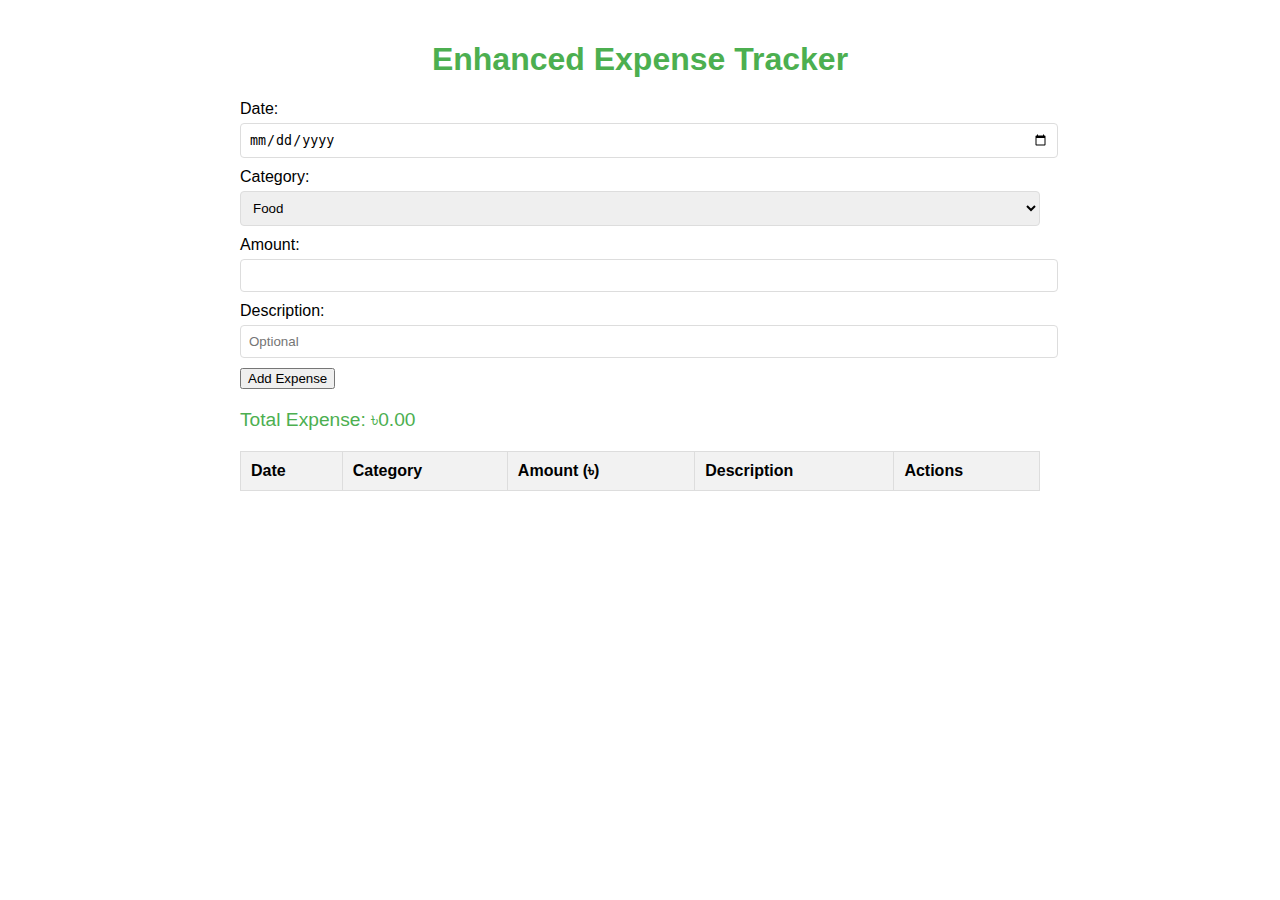
==== commit 91f25e12: "Update index.html" ====
--- a/index.html
+++ b/index.html
@@ -1,217 +1,195 @@
 <!DOCTYPE html>
 <html lang="en">
 <head>
-    <meta charset="UTF-8">
-    <meta name="viewport" content="width=device-width, initial-scale=1.0">
-    <title>Daily Expense Tracker</title>
-    <link href="https://cdn.jsdelivr.net/npm/bootstrap@5.3.0/dist/css/bootstrap.min.css" rel="stylesheet">
-    <link rel="stylesheet" href="https://cdn.jsdelivr.net/npm/bootstrap-icons@1.11.1/font/bootstrap-icons.css">
-    <style>
-        .receipt-preview {
-            max-width: 60px;
-            cursor: pointer;
-            transition: transform 0.3s;
-        }
-        .receipt-preview:hover {
-            transform: scale(3);
-            z-index: 1000;
-        }
-        .total-box {
-            background: #e3f2fd;
-            border-radius: 10px;
-            padding: 15px;
-            margin-top: 20px;
-        }
-    </style>
+  <meta charset="UTF-8">
+  <meta name="viewport" content="width=device-width, initial-scale=1.0">
+  <title>Enhanced Expense Tracker</title>
+  <style>
+    body {
+      font-family: Arial, sans-serif;
+      max-width: 800px;
+      margin: 0 auto;
+      padding: 20px;
+    }
+    h1 {
+      text-align: center;
+      color: #4CAF50;
+    }
+    form {
+      margin-bottom: 20px;
+    }
+    label {
+      display: block;
+      margin-bottom: 5px;
+    }
+    input, select {
+      width: 100%;
+      padding: 8px;
+      margin-bottom: 10px;
+      border: 1px solid #ddd;
+      border-radius: 4px;
+    }
+    table {
+      width: 100%;
+      border-collapse: collapse;
+      margin-top: 20px;
+    }
+    table, th, td {
+      border: 1px solid #ddd;
+    }
+    th, td {
+      padding: 10px;
+      text-align: left;
+    }
+    th {
+      background-color: #f2f2f2;
+    }
+    .total-expense {
+      font-size: 1.2em;
+      margin-top: 10px;
+      color: #4CAF50;
+    }
+    .action-buttons {
+      display: flex;
+      gap: 5px;
+    }
+    .edit-btn, .delete-btn {
+      padding: 5px 10px;
+      border: none;
+      cursor: pointer;
+    }
+    .edit-btn {
+      background-color: #ffc107;
+      color: #000;
+    }
+    .delete-btn {
+      background-color: #f44336;
+      color: #fff;
+    }
+  </style>
 </head>
-<body class="container py-4 bg-light">
+<body>
+  <h1>Enhanced Expense Tracker</h1>
 
-<!-- Header -->
-<div class="d-flex justify-content-between align-items-center mb-4">
-    <h1 class="h3 text-primary"><i class="bi bi-wallet2"></i> Daily Expense Tracker</h1>
-    <button class="btn btn-primary" data-bs-toggle="modal" data-bs-target="#expenseModal">
-        <i class="bi bi-plus-lg"></i> Add Expense
-    </button>
-</div>
+  <form id="expense-form">
+    <label for="date">Date:</label>
+    <input type="date" id="date" required>
 
-<!-- Expense Table -->
-<table class="table table-hover table-bordered">
-    <thead class="table-primary">
-        <tr>
-            <th>Date</th>
-            <th>Category</th>
-            <th>Description</th>
-            <th>Amount (৳)</th>
-            <th>Receipt</th>
-            <th>Actions</th>
-        </tr>
+    <label for="category">Category:</label>
+    <select id="category" required>
+      <option value="Food">Food</option>
+      <option value="Transport">Transport</option>
+      <option value="Entertainment">Entertainment</option>
+      <option value="Bills">Bills</option>
+      <option value="Other">Other</option>
+    </select>
+
+    <label for="amount">Amount:</label>
+    <input type="number" id="amount" min="1" required>
+
+    <label for="description">Description:</label>
+    <input type="text" id="description" placeholder="Optional">
+
+    <button type="submit">Add Expense</button>
+  </form>
+
+  <div class="total-expense" id="total-expense">Total Expense: ৳0</div>
+
+  <table id="expense-table">
+    <thead>
+      <tr>
+        <th>Date</th>
+        <th>Category</th>
+        <th>Amount (৳)</th>
+        <th>Description</th>
+        <th>Actions</th>
+      </tr>
     </thead>
-    <tbody id="expenseList">
-        <!-- Data will load here -->
-    </tbody>
-</table>
+    <tbody></tbody>
+  </table>
 
-<!-- Total Expenses -->
-<div class="total-box">
-    <h5 class="text-end">Total Spent: <span id="totalAmount">0</span> ৳</h5>
-</div>
+  <script>
+    document.addEventListener('DOMContentLoaded', loadExpenses);
+    document.getElementById('expense-form').addEventListener('submit', addExpense);
 
-<!-- Add/Edit Modal -->
-<div class="modal fade" id="expenseModal">
-    <div class="modal-dialog">
-        <div class="modal-content">
-            <div class="modal-header">
-                <h5 class="modal-title" id="modalTitle">Add New Expense</h5>
-                <button type="button" class="btn-close" data-bs-dismiss="modal"></button>
-            </div>
-            <form id="expenseForm">
-                <div class="modal-body">
-                    <input type="hidden" id="expenseId">
-                    <div class="mb-3">
-                        <label>Date</label>
-                        <input type="date" class="form-control" id="expenseDate" required>
-                    </div>
-                    <div class="mb-3">
-                        <label>Category</label>
-                        <select class="form-select" id="expenseCategory" required>
-                            <option value="Food">Food</option>
-                            <option value="Transport">Transport</option>
-                            <option value="Shopping">Shopping</option>
-                            <option value="Bills">Bills</option>
-                            <option value="Others">Others</option>
-                        </select>
-                    </div>
-                    <div class="mb-3">
-                        <label>Description</label>
-                        <input type="text" class="form-control" id="expenseDesc" required>
-                    </div>
-                    <div class="mb-3">
-                        <label>Amount</label>
-                        <div class="input-group">
-                            <span class="input-group-text">৳</span>
-                            <input type="number" class="form-control" id="expenseAmount" step="0.01" required>
-                        </div>
-                    </div>
-                    <div class="mb-3">
-                        <label>Receipt (Image)</label>
-                        <input type="file" class="form-control" id="expenseReceipt" accept="image/*">
-                        <img src="#" class="receipt-preview mt-2 d-none" id="receiptPreview">
-                    </div>
-                </div>
-                <div class="modal-footer">
-                    <button type="button" class="btn btn-secondary" data-bs-dismiss="modal">Close</button>
-                    <button type="submit" class="btn btn-primary">Save</button>
-                </div>
-            </form>
-        </div>
-    </div>
-</div>
+    function addExpense(e) {
+      e.preventDefault();
 
-<script>
-document.addEventListener('DOMContentLoaded', () => {
-    let expenses = JSON.parse(localStorage.getItem('expenses')) || [];
-    
-    // Initialize Bootstrap Modal
-    const expenseModal = new bootstrap.Modal('#expenseModal');
-    
-    // Load Expenses
+      const date = document.getElementById('date').value;
+      const category = document.getElementById('category').value;
+      const amount = parseFloat(document.getElementById('amount').value);
+      const description = document.getElementById('description').value || '-';
+
+      if (!date || !category || !amount) return alert("Please fill in all required fields.");
+
+      const expense = { id: Date.now(), date, category, amount, description };
+
+      saveExpenseToLocalStorage(expense);
+      appendExpenseToTable(expense);
+      updateTotalExpense();
+
+      document.getElementById('expense-form').reset();
+    }
+
+    function saveExpenseToLocalStorage(expense) {
+      let expenses = JSON.parse(localStorage.getItem('expenses')) || [];
+      expenses.push(expense);
+      localStorage.setItem('expenses', JSON.stringify(expenses));
+    }
+
     function loadExpenses() {
-        const tbody = document.getElementById('expenseList');
-        tbody.innerHTML = '';
-        
-        expenses.forEach((expense, index) => {
-            tbody.innerHTML += `
-                <tr>
-                    <td>${expense.date}</td>
-                    <td>${expense.category}</td>
-                    <td>${expense.description}</td>
-                    <td>${parseFloat(expense.amount).toFixed(2)}</td>
-                    <td>
-                        ${expense.receipt ? 
-                            `<img src="${expense.receipt}" class="receipt-preview">` : ''}
-                    </td>
-                    <td>
-                        <button class="btn btn-sm btn-warning me-2" onclick="editExpense(${index})">
-                            <i class="bi bi-pencil"></i>
-                        </button>
-                        <button class="btn btn-sm btn-danger" onclick="deleteExpense(${index})">
-                            <i class="bi bi-trash"></i>
-                        </button>
-                    </td>
-                </tr>
-            `;
-        });
-        
-        // Update Total
-        const total = expenses.reduce((sum, expense) => sum + parseFloat(expense.amount), 0);
-        document.getElementById('totalAmount').textContent = total.toFixed(2);
+      const expenses = JSON.parse(localStorage.getItem('expenses')) || [];
+      expenses.forEach(appendExpenseToTable);
+      updateTotalExpense();
     }
-    
-    // Save Expense
-    document.getElementById('expenseForm').addEventListener('submit', (e) => {
-        e.preventDefault();
-        
-        const expense = {
-            id: document.getElementById('expenseId').value || Date.now(),
-            date: document.getElementById('expenseDate').value,
-            category: document.getElementById('expenseCategory').value,
-            description: document.getElementById('expenseDesc').value,
-            amount: parseFloat(document.getElementById('expenseAmount').value).toFixed(2),
-            receipt: document.getElementById('receiptPreview').src || ''
-        };
-        
-        const index = expenses.findIndex(e => e.id === expense.id);
-        if(index > -1) {
-            expenses[index] = expense;
-        } else {
-            expenses.push(expense);
-        }
-        
-        localStorage.setItem('expenses', JSON.stringify(expenses));
-        loadExpenses();
-        expenseModal.hide();
-        e.target.reset();
-    });
-    
-    // Edit Expense
-    window.editExpense = (index) => {
-        const expense = expenses[index];
-        document.getElementById('expenseId').value = expense.id;
-        document.getElementById('expenseDate').value = expense.date;
-        document.getElementById('expenseCategory').value = expense.category;
-        document.getElementById('expenseDesc').value = expense.description;
-        document.getElementById('expenseAmount').value = expense.amount;
-        document.getElementById('receiptPreview').src = expense.receipt;
-        document.getElementById('receiptPreview').classList.toggle('d-none', !expense.receipt);
-        document.getElementById('modalTitle').textContent = "Edit Expense";
-        expenseModal.show();
-    };
-    
-    // Delete Expense
-    window.deleteExpense = (index) => {
-        if(confirm('Are you sure you want to delete this expense?')) {
-            expenses.splice(index, 1);
-            localStorage.setItem('expenses', JSON.stringify(expenses));
-            loadExpenses();
-        }
-    };
-    
-    // Preview Receipt
-    document.getElementById('expenseReceipt').addEventListener('change', function(e) {
-        const reader = new FileReader();
-        reader.onload = (event) => {
-            document.getElementById('receiptPreview').src = event.target.result;
-            document.getElementById('receiptPreview').classList.remove('d-none');
-        };
-        reader.readAsDataURL(e.target.files[0]);
-    });
-    
-    // Initial Load
-    loadExpenses();
-});
-</script>
 
-<script src="https://cdn.jsdelivr.net/npm/bootstrap@5.3.0/dist/js/bootstrap.bundle.min.js"></script>
+    function appendExpenseToTable(expense) {
+      const tbody = document.querySelector('#expense-table tbody');
+      const row = document.createElement('tr');
+      row.dataset.id = expense.id;
+
+      row.innerHTML = `
+        <td>${expense.date}</td>
+        <td>${expense.category}</td>
+        <td>৳${expense.amount.toFixed(2)}</td>
+        <td>${expense.description}</td>
+        <td class="action-buttons">
+          <button class="edit-btn" onclick="editExpense(${expense.id})">Edit</button>
+          <button class="delete-btn" onclick="deleteExpense(${expense.id})">Delete</button>
+        </td>
+      `;
+
+      tbody.appendChild(row);
+    }
+
+    function updateTotalExpense() {
+      const expenses = JSON.parse(localStorage.getItem('expenses')) || [];
+      const total = expenses.reduce((sum, expense) => sum + expense.amount, 0);
+      document.getElementById('total-expense').textContent = `Total Expense: ৳${total.toFixed(2)}`;
+    }
+
+    function deleteExpense(id) {
+      let expenses = JSON.parse(localStorage.getItem('expenses')) || [];
+      expenses = expenses.filter(expense => expense.id !== id);
+      localStorage.setItem('expenses', JSON.stringify(expenses));
+
+      document.querySelector(`tr[data-id="${id}"]`).remove();
+      updateTotalExpense();
+    }
+
+    function editExpense(id) {
+      const expenses = JSON.parse(localStorage.getItem('expenses')) || [];
+      const expense = expenses.find(exp => exp.id === id);
+
+      if (expense) {
+        document.getElementById('date').value = expense.date;
+        document.getElementById('category').value = expense.category;
+        document.getElementById('amount').value = expense.amount;
+        document.getElementById('description').value = expense.description;
+
+        deleteExpense(id);
+      }
+    }
+  </script>
 </body>
-</html>
-উন্নত ভার্সন দেও যা   সকল ফিচার থাকবে একটা expense tracker এর +</html>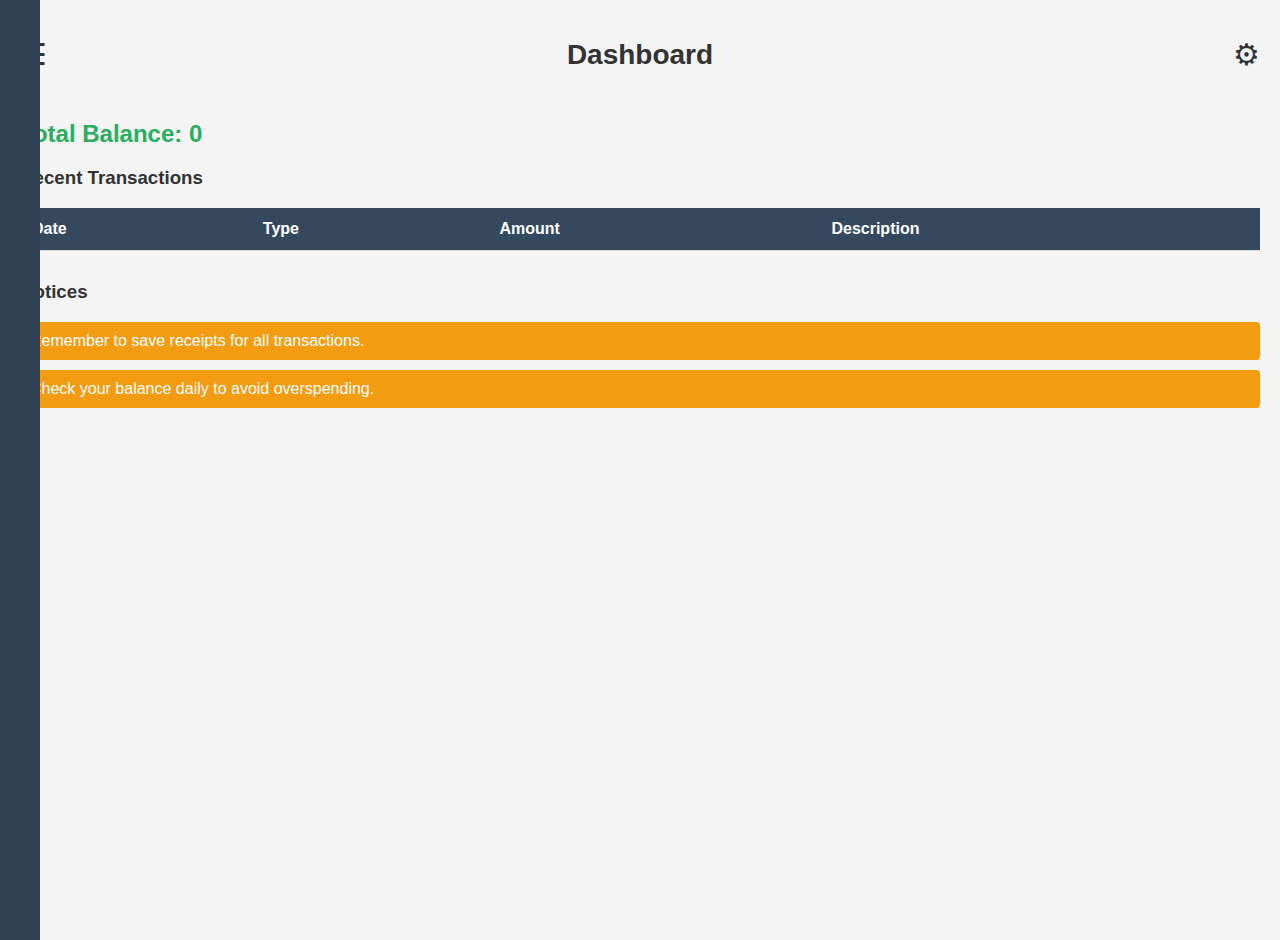
==== commit f53a93fa: "Update index.html" ====
--- a/index.html
+++ b/index.html
@@ -1,195 +1,271 @@
 <!DOCTYPE html>
 <html lang="en">
 <head>
-  <meta charset="UTF-8">
-  <meta name="viewport" content="width=device-width, initial-scale=1.0">
-  <title>Enhanced Expense Tracker</title>
-  <style>
-    body {
-      font-family: Arial, sans-serif;
-      max-width: 800px;
-      margin: 0 auto;
-      padding: 20px;
-    }
-    h1 {
-      text-align: center;
-      color: #4CAF50;
-    }
-    form {
-      margin-bottom: 20px;
-    }
-    label {
-      display: block;
-      margin-bottom: 5px;
-    }
-    input, select {
-      width: 100%;
-      padding: 8px;
-      margin-bottom: 10px;
-      border: 1px solid #ddd;
-      border-radius: 4px;
-    }
-    table {
-      width: 100%;
-      border-collapse: collapse;
-      margin-top: 20px;
-    }
-    table, th, td {
-      border: 1px solid #ddd;
-    }
-    th, td {
-      padding: 10px;
-      text-align: left;
-    }
-    th {
-      background-color: #f2f2f2;
-    }
-    .total-expense {
-      font-size: 1.2em;
-      margin-top: 10px;
-      color: #4CAF50;
-    }
-    .action-buttons {
-      display: flex;
-      gap: 5px;
-    }
-    .edit-btn, .delete-btn {
-      padding: 5px 10px;
-      border: none;
-      cursor: pointer;
-    }
-    .edit-btn {
-      background-color: #ffc107;
-      color: #000;
-    }
-    .delete-btn {
-      background-color: #f44336;
-      color: #fff;
-    }
-  </style>
+    <meta charset="UTF-8">
+    <meta name="viewport" content="width=device-width, initial-scale=1.0">
+    <title>Expense Tracker Dashboard</title>
+    <style>
+        /* Global Styles */
+        body {
+            font-family: Arial, sans-serif;
+            margin: 0;
+            padding: 0;
+            background-color: #f4f4f4;
+            color: #333;
+            height: 100vh;
+            overflow-x: hidden;
+        }
+
+        /* Sidebar */
+        .sidebar {
+            background-color: #2d3e50;
+            color: #fff;
+            height: 100%;
+            width: 250px;
+            position: fixed;
+            top: 0;
+            left: -250px; /* Initially hidden */
+            transition: left 0.3s ease;
+            padding: 20px;
+            z-index: 9999; /* Sidebar will be above everything */
+        }
+
+        .sidebar.active {
+            left: 0; /* When active, it will slide in */
+        }
+
+        .sidebar h2 {
+            text-align: center;
+            margin-bottom: 20px;
+        }
+
+        .sidebar ul {
+            list-style: none;
+            padding: 0;
+        }
+
+        .sidebar ul li {
+            margin: 15px 0;
+        }
+
+        .sidebar ul li a {
+            color: #fff;
+            text-decoration: none;
+            font-size: 18px;
+            display: block;
+        }
+
+        .sidebar ul li a:hover {
+            background-color: #1d2b38;
+            padding-left: 10px;
+        }
+
+        /* Main Content */
+        .main-content {
+            margin-left: 0;
+            padding: 20px;
+            height: 100vh;
+            transition: margin-left 0.3s ease;
+        }
+
+        header {
+            display: flex;
+            justify-content: space-between;
+            align-items: center;
+            margin-bottom: 30px;
+        }
+
+        header h1 {
+            font-size: 28px;
+            color: #333;
+        }
+
+        .menu-toggle {
+            font-size: 30px;
+            cursor: pointer;
+        }
+
+        .settings {
+            font-size: 30px;
+            cursor: pointer;
+        }
+
+        /* Balance Section */
+        .balance h2 {
+            color: #27ae60;
+        }
+
+        /* Transactions Table */
+        .recent-transactions table {
+            width: 100%;
+            border-collapse: collapse;
+            margin-bottom: 30px;
+        }
+
+        .recent-transactions table th,
+        .recent-transactions table td {
+            padding: 12px;
+            text-align: left;
+            border-bottom: 1px solid #ddd;
+        }
+
+        .recent-transactions table th {
+            background-color: #34495e;
+            color: #fff;
+        }
+
+        .recent-transactions table td {
+            background-color: #ecf0f1;
+        }
+
+        /* Notices */
+        .notices ul {
+            list-style: none;
+            padding: 0;
+        }
+
+        .notices ul li {
+            background-color: #f39c12;
+            color: #fff;
+            padding: 10px;
+            margin: 10px 0;
+            border-radius: 4px;
+        }
+    </style>
 </head>
 <body>
-  <h1>Enhanced Expense Tracker</h1>
-
-  <form id="expense-form">
-    <label for="date">Date:</label>
-    <input type="date" id="date" required>
-
-    <label for="category">Category:</label>
-    <select id="category" required>
-      <option value="Food">Food</option>
-      <option value="Transport">Transport</option>
-      <option value="Entertainment">Entertainment</option>
-      <option value="Bills">Bills</option>
-      <option value="Other">Other</option>
-    </select>
-
-    <label for="amount">Amount:</label>
-    <input type="number" id="amount" min="1" required>
-
-    <label for="description">Description:</label>
-    <input type="text" id="description" placeholder="Optional">
-
-    <button type="submit">Add Expense</button>
-  </form>
-
-  <div class="total-expense" id="total-expense">Total Expense: ৳0</div>
-
-  <table id="expense-table">
-    <thead>
-      <tr>
-        <th>Date</th>
-        <th>Category</th>
-        <th>Amount (৳)</th>
-        <th>Description</th>
-        <th>Actions</th>
-      </tr>
-    </thead>
-    <tbody></tbody>
-  </table>
-
-  <script>
-    document.addEventListener('DOMContentLoaded', loadExpenses);
-    document.getElementById('expense-form').addEventListener('submit', addExpense);
-
-    function addExpense(e) {
-      e.preventDefault();
-
-      const date = document.getElementById('date').value;
-      const category = document.getElementById('category').value;
-      const amount = parseFloat(document.getElementById('amount').value);
-      const description = document.getElementById('description').value || '-';
-
-      if (!date || !category || !amount) return alert("Please fill in all required fields.");
-
-      const expense = { id: Date.now(), date, category, amount, description };
-
-      saveExpenseToLocalStorage(expense);
-      appendExpenseToTable(expense);
-      updateTotalExpense();
-
-      document.getElementById('expense-form').reset();
-    }
-
-    function saveExpenseToLocalStorage(expense) {
-      let expenses = JSON.parse(localStorage.getItem('expenses')) || [];
-      expenses.push(expense);
-      localStorage.setItem('expenses', JSON.stringify(expenses));
-    }
-
-    function loadExpenses() {
-      const expenses = JSON.parse(localStorage.getItem('expenses')) || [];
-      expenses.forEach(appendExpenseToTable);
-      updateTotalExpense();
-    }
-
-    function appendExpenseToTable(expense) {
-      const tbody = document.querySelector('#expense-table tbody');
-      const row = document.createElement('tr');
-      row.dataset.id = expense.id;
-
-      row.innerHTML = `
-        <td>${expense.date}</td>
-        <td>${expense.category}</td>
-        <td>৳${expense.amount.toFixed(2)}</td>
-        <td>${expense.description}</td>
-        <td class="action-buttons">
-          <button class="edit-btn" onclick="editExpense(${expense.id})">Edit</button>
-          <button class="delete-btn" onclick="deleteExpense(${expense.id})">Delete</button>
-        </td>
-      `;
-
-      tbody.appendChild(row);
-    }
-
-    function updateTotalExpense() {
-      const expenses = JSON.parse(localStorage.getItem('expenses')) || [];
-      const total = expenses.reduce((sum, expense) => sum + expense.amount, 0);
-      document.getElementById('total-expense').textContent = `Total Expense: ৳${total.toFixed(2)}`;
-    }
-
-    function deleteExpense(id) {
-      let expenses = JSON.parse(localStorage.getItem('expenses')) || [];
-      expenses = expenses.filter(expense => expense.id !== id);
-      localStorage.setItem('expenses', JSON.stringify(expenses));
-
-      document.querySelector(`tr[data-id="${id}"]`).remove();
-      updateTotalExpense();
-    }
-
-    function editExpense(id) {
-      const expenses = JSON.parse(localStorage.getItem('expenses')) || [];
-      const expense = expenses.find(exp => exp.id === id);
-
-      if (expense) {
-        document.getElementById('date').value = expense.date;
-        document.getElementById('category').value = expense.category;
-        document.getElementById('amount').value = expense.amount;
-        document.getElementById('description').value = expense.description;
-
-        deleteExpense(id);
-      }
-    }
-  </script>
+    <div class="dashboard-container">
+        <!-- Sidebar -->
+        <div class="sidebar" id="sidebar">
+            <h2>Expense Tracker</h2>
+            <ul>
+                <li><a href="expense.html">Add Expense</a></li>
+                <li><a href="income.html">Add Income</a></li>
+                <li><a href="settings.html">Settings</a></li>
+            </ul>
+        </div>
+
+        <!-- Main Content -->
+        <div class="main-content">
+            <header>
+                <div class="menu-toggle" id="menu-toggle">&#9776;</div> <!-- Hamburger Icon -->
+                <h1>Dashboard</h1>
+                <div class="settings">&#9881;</div> <!-- Settings Icon -->
+            </header>
+
+            <section class="balance">
+                <h2>Total Balance: <span id="totalBalance">0</span></h2>
+            </section>
+
+            <section class="recent-transactions">
+                <h3>Recent Transactions</h3>
+                <table id="transactionTable">
+                    <thead>
+                        <tr>
+                            <th>Date</th>
+                            <th>Type</th>
+                            <th>Amount</th>
+                            <th>Description</th>
+                        </tr>
+                    </thead>
+                    <tbody>
+                        <!-- Transactions will be added dynamically here -->
+                    </tbody>
+                </table>
+            </section>
+
+            <section class="notices">
+                <h3>Notices</h3>
+                <ul id="noticeList">
+                    <!-- Notices will be added dynamically here -->
+                </ul>
+            </section>
+        </div>
+    </div>
+
+    <script>
+        // Sidebar toggle
+        const sidebar = document.getElementById('sidebar');
+        const menuToggle = document.getElementById('menu-toggle');
+        const settingsIcon = document.querySelector('.settings');
+
+        // Toggle sidebar visibility
+        menuToggle.addEventListener('click', () => {
+            sidebar.classList.toggle('active');
+            document.body.style.overflow = sidebar.classList.contains('active') ? 'hidden' : 'auto';
+        });
+
+        // Close sidebar when clicking outside
+        document.addEventListener('click', (e) => {
+            if (!sidebar.contains(e.target) && !menuToggle.contains(e.target)) {
+                sidebar.classList.remove('active');
+                document.body.style.overflow = 'auto';
+            }
+        });
+
+        // Function to calculate total balance
+        function calculateTotalBalance() {
+            const transactions = JSON.parse(localStorage.getItem('transactions')) || [];
+            let totalBalance = 0;
+
+            transactions.forEach(transaction => {
+                if (transaction.type === "expense") {
+                    totalBalance -= transaction.amount;
+                } else if (transaction.type === "income") {
+                    totalBalance += transaction.amount;
+                }
+            });
+
+            document.getElementById('totalBalance').textContent = totalBalance;
+        }
+
+        // Function to add a transaction
+        function addTransaction(date, type, amount, description) {
+            let transactions = JSON.parse(localStorage.getItem('transactions')) || [];
+            const transaction = { date, type, amount, description };
+            transactions.push(transaction);
+            localStorage.setItem('transactions', JSON.stringify(transactions));
+            calculateTotalBalance();
+            loadTransactions();
+        }
+
+        // Function to load recent transactions
+        function loadTransactions() {
+            const transactions = JSON.parse(localStorage.getItem('transactions')) || [];
+            const transactionTableBody = document.getElementById('transactionTable').getElementsByTagName('tbody')[0];
+
+            transactionTableBody.innerHTML = '';
+
+            transactions.forEach(transaction => {
+                const row = transactionTableBody.insertRow();
+                row.insertCell(0).textContent = transaction.date;
+                row.insertCell(1).textContent = transaction.type;
+                row.insertCell(2).textContent = transaction.amount;
+                row.insertCell(3).textContent = transaction.description;
+            });
+        }
+
+        // Function to load notices
+        function loadNotices() {
+            const notices = [
+                "Remember to save receipts for all transactions.",
+                "Check your balance daily to avoid overspending."
+            ];
+            const noticeList = document.getElementById('noticeList');
+
+            notices.forEach(notice => {
+                const li = document.createElement('li');
+                li.textContent = notice;
+                noticeList.appendChild(li);
+            });
+        }
+
+        // On page load
+        window.onload = function () {
+            calculateTotalBalance();
+            loadTransactions();
+            loadNotices();
+        };
+    </script>
 </body>
 </html>